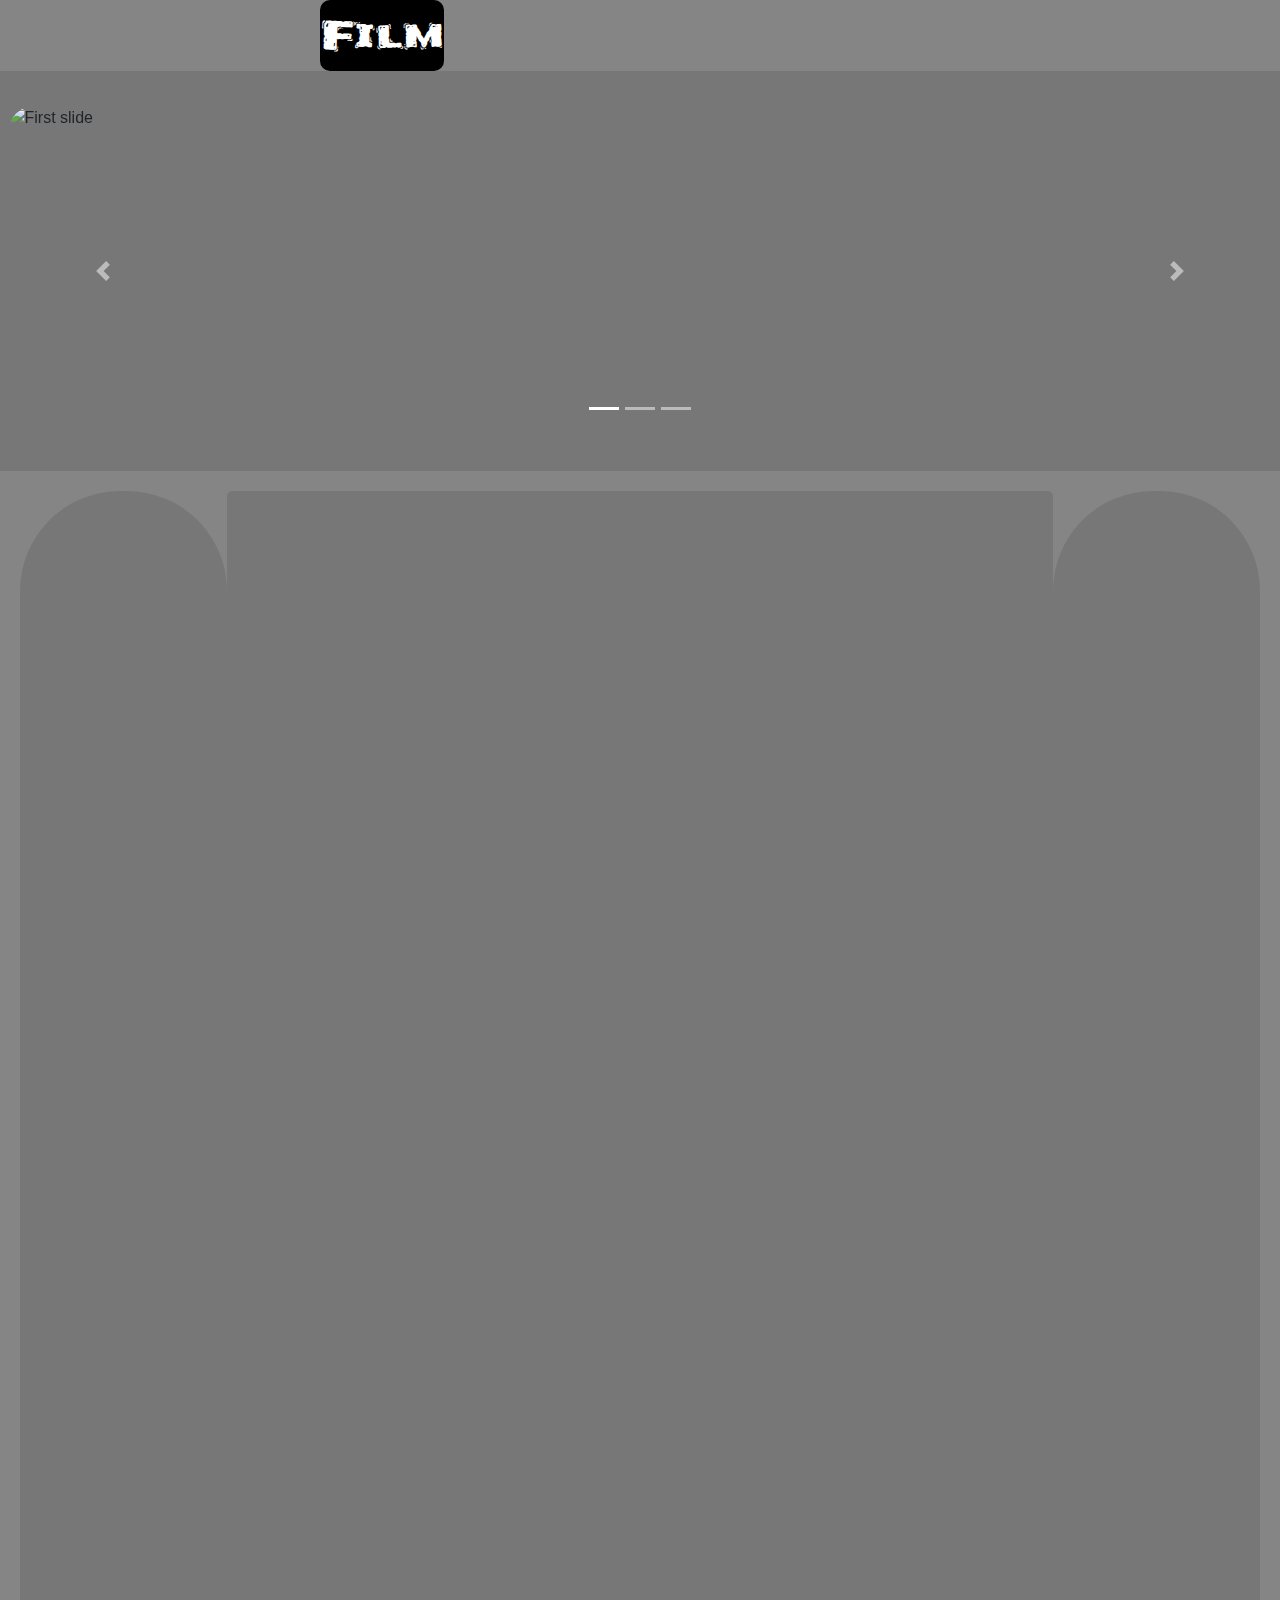
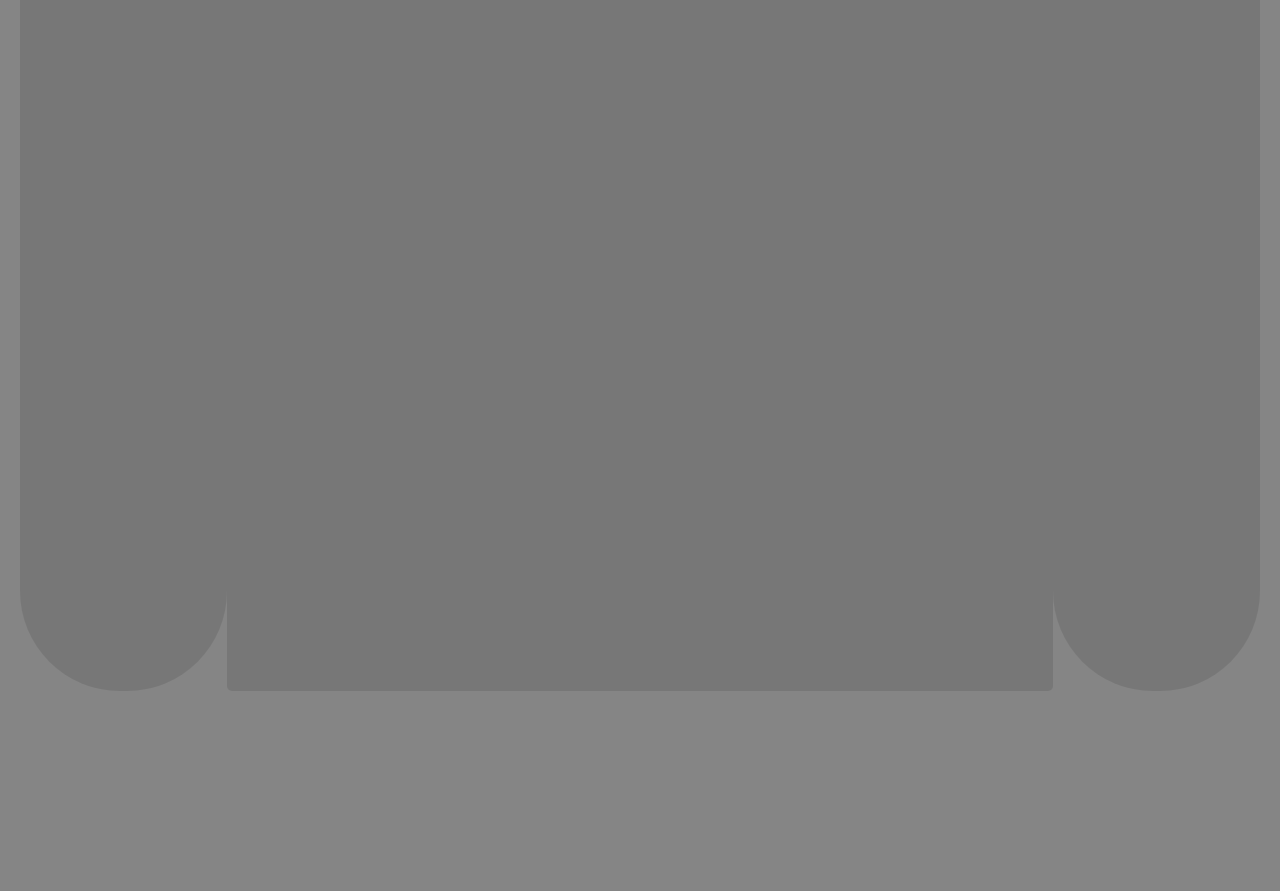
==== index.html @ 7fdceba6 "3d slider" ====
<!doctype html>
<html lang="en">
<head>
    <!-- Required meta tags -->
    <meta charset="utf-8">
    <meta content="width=device-width, initial-scale=1, shrink-to-fit=no" name="viewport">
    <link href="https://fonts.googleapis.com/css?family=Frijole&display=swap" rel="stylesheet">
    <!-- Bootstrap CSS -->
    <link crossorigin="anonymous" href="https://stackpath.bootstrapcdn.com/bootstrap/4.3.1/css/bootstrap.min.css"
          integrity="sha384-ggOyR0iXCbMQv3Xipma34MD+dH/1fQ784/j6cY/iJTQUOhcWr7x9JvoRxT2MZw1T" rel="stylesheet">
    <link href="css/customstyle.css" rel="stylesheet">

    <title>Film-any</title>
</head>
<body>


<div class="nav">
    <div class="film">Film</div>
    <div class="any">Any</div>
</div>


<div class=" header">
    <div class="carousel slide" data-ride="carousel" id="carouselExampleIndicators" style=" width:1263px;">
        <ol class="carousel-indicators">
            <li class="active" data-slide-to="0" data-target="#carouselExampleIndicators"></li>
            <li data-slide-to="1" data-target="#carouselExampleIndicators"></li>
            <li data-slide-to="2" data-target="#carouselExampleIndicators"></li>
        </ol>
        <div class="carousel-inner">
            <div class="carousel-item active">
                <img alt="First slide" class="d-block w-100" src="png/bojack.jpg">
            </div>
            <div class="carousel-item">
                <img alt="Second slide" class="d-block w-100" src="png/ricky.jpg">
            </div>
            <div class="carousel-item">
                <img alt="Third slide" class="d-block w-100" src="png/euphory.jpg">
            </div>
        </div>
        <a class="carousel-control-prev" data-slide="prev" href="#carouselExampleIndicators" role="button">
            <span aria-hidden="true" class="carousel-control-prev-icon"></span>
            <span class="sr-only">Previous</span>
        </a>
        <a class="carousel-control-next" data-slide="next" href="#carouselExampleIndicators" role="button">
            <span aria-hidden="true" class="carousel-control-next-icon"></span>
            <span class="sr-only">Next</span>
        </a>
    </div>
    <div class="header1">
    </div>
</div>
<div class="content">
    <div class="sidebar1"></div>
    <div class="content1"></div>
    <div class="sidebar"></div>

</div>


<!--Library-->
<script crossorigin="anonymous"
        integrity="sha384-q8i/X+965DzO0rT7abK41JStQIAqVgRVzpbzo5smXKp4YfRvH+8abtTE1Pi6jizo"
        src="https://code.jquery.com/jquery-3.3.1.slim.min.js"></script>
<script crossorigin="anonymous"
        integrity="sha384-UO2eT0CpHqdSJQ6hJty5KVphtPhzWj9WO1clHTMGa3JDZwrnQq4sF86dIHNDz0W1"
        src="https://cdnjs.cloudflare.com/ajax/libs/popper.js/1.14.7/umd/popper.min.js"></script>
<script crossorigin="anonymous"
        integrity="sha384-JjSmVgyd0p3pXB1rRibZUAYoIIy6OrQ6VrjIEaFf/nJGzIxFDsf4x0xIM+B07jRM"
        src="https://stackpath.bootstrapcdn.com/bootstrap/4.3.1/js/bootstrap.min.js"></script>
<!--Library-->
</body>
</html>
---- css/customstyle.css ----
.header {
    background-image: url("../png/header.jpg");
    background-position: center center;
    background-color: rgba(0, 0, 0, 0.1);
    height: 400px;
    display: flex;
    justify-content: center;
    align-items: center;
}

.content {

    display: flex;
    justify-content: space-around;
    margin-top: 20px;

}

.content1 {
    display: flex;
    justify-self: center;
    background-image: url("../png/content.png");
    opacity: 1;
    height: 1800px;
    width: 1000px;
    background-color: rgba(0, 0, 0, 0.1);
    border-radius: 5px;
}

.sidebar {
    background-image: url("../png/content.png");
    width: 250px;
    height: 1800px;
    background-color: rgba(0, 0, 0, 0.1);
    border-radius: 100px;
    margin-right: 20px;
}

.sidebar1 {
    background-image: url("../png/content.png");

    width: 250px;
    height: 1800px;
    background-color: rgba(0, 0, 0, 0.1);
    border-radius: 100px;
    margin-bottom: 200px;
    margin-left: 20px;
}

.carousel-item {
    opacity: 1;
    border-radius: 100px;
    width: 1263px;
    height: 330px;
}

.carousel-inner {
    border-radius: 25px;
}

.nav {
    width: 1903px;
    height: 71px;
    display: flex;
    justify-content: space-around;
}

.film {
    font-family: 'Frijole', cursive;
    font-size: 40px;
    display: flex;
    align-items: center;
    cursor: default;
    background-color: #000000;
    color: #ffffff;
    border-radius: 10px;
    transition-duration: 1s;
margin-right: 400px;
}

.film:hover {
    font-family: 'Frijole', cursive;
    font-size: 40px;
    display: flex;
    align-items: center;
    cursor: default;
    background-color: #ffffff;
    color: #000000;
    -webkit-animation: rotate-vert-left 1s cubic-bezier(0.645, 0.045, 0.355, 1.000) both;
    animation: rotate-vert-left 1s cubic-bezier(0.645, 0.045, 0.355, 1.000) both;
    transition-duration: 1s;
    border-radius: 10px;
}

.any {
    font-family: 'Frijole', cursive;
    font-size: 40px;
    display: flex;
    align-items: center;
    cursor: default;
    background-color: #000000;
    color: #ffffff;
    border-radius: 10px;
    transition-duration: 1s;
}

.any:hover {
    font-family: 'Frijole', cursive;
    font-size: 40px;
    display: flex;
    align-items: center;
    cursor: default;
    background-color: #ffffff;
    color: #000000;
    -webkit-animation: rotate-vert-right 1s cubic-bezier(0.645, 0.045, 0.355, 1.000) both;
    animation: rotate-vert-right 1s cubic-bezier(0.645, 0.045, 0.355, 1.000) both;
    transition-duration: 1s;
    border-radius: 10px;
}

body {
    background-color: #858585;
}

/*
<--------------ანიმაცია----------->
*/
@-webkit-keyframes rotate-vert-right {
    0% {
        -webkit-transform: rotateY(0);
        transform: rotateY(0);
        -webkit-transform-origin: right;
        transform-origin: right;
    }
    100% {
        -webkit-transform: rotateY(360deg);
        transform: rotateY(360deg);
        -webkit-transform-origin: right;
        transform-origin: right;
    }
}

@keyframes rotate-vert-left {
    0% {
        -webkit-transform: rotateY(0);
        transform: rotateY(0);
        -webkit-transform-origin: right;
        transform-origin: right;
    }
    100% {
        -webkit-transform: rotateY(360deg);
        transform: rotateY(360deg);
        -webkit-transform-origin: right;
        transform-origin: right;
    }
}

@-webkit-keyframes rotate-vert-left {
    0% {
        -webkit-transform: rotateY(0);
        transform: rotateY(0);
        -webkit-transform-origin: left;
        transform-origin: left;
    }
    100% {
        -webkit-transform: rotateY(360deg);
        transform: rotateY(360deg);
        -webkit-transform-origin: left;
        transform-origin: left;
    }
}

@keyframes rotate-vert-left {
    0% {
        -webkit-transform: rotateY(0);
        transform: rotateY(0);
        -webkit-transform-origin: left;
        transform-origin: left;
    }
    100% {
        -webkit-transform: rotateY(360deg);
        transform: rotateY(360deg);
        -webkit-transform-origin: left;
        transform-origin: left;
    }
}

/*<------------------ანიმაცია!!!------------->*/
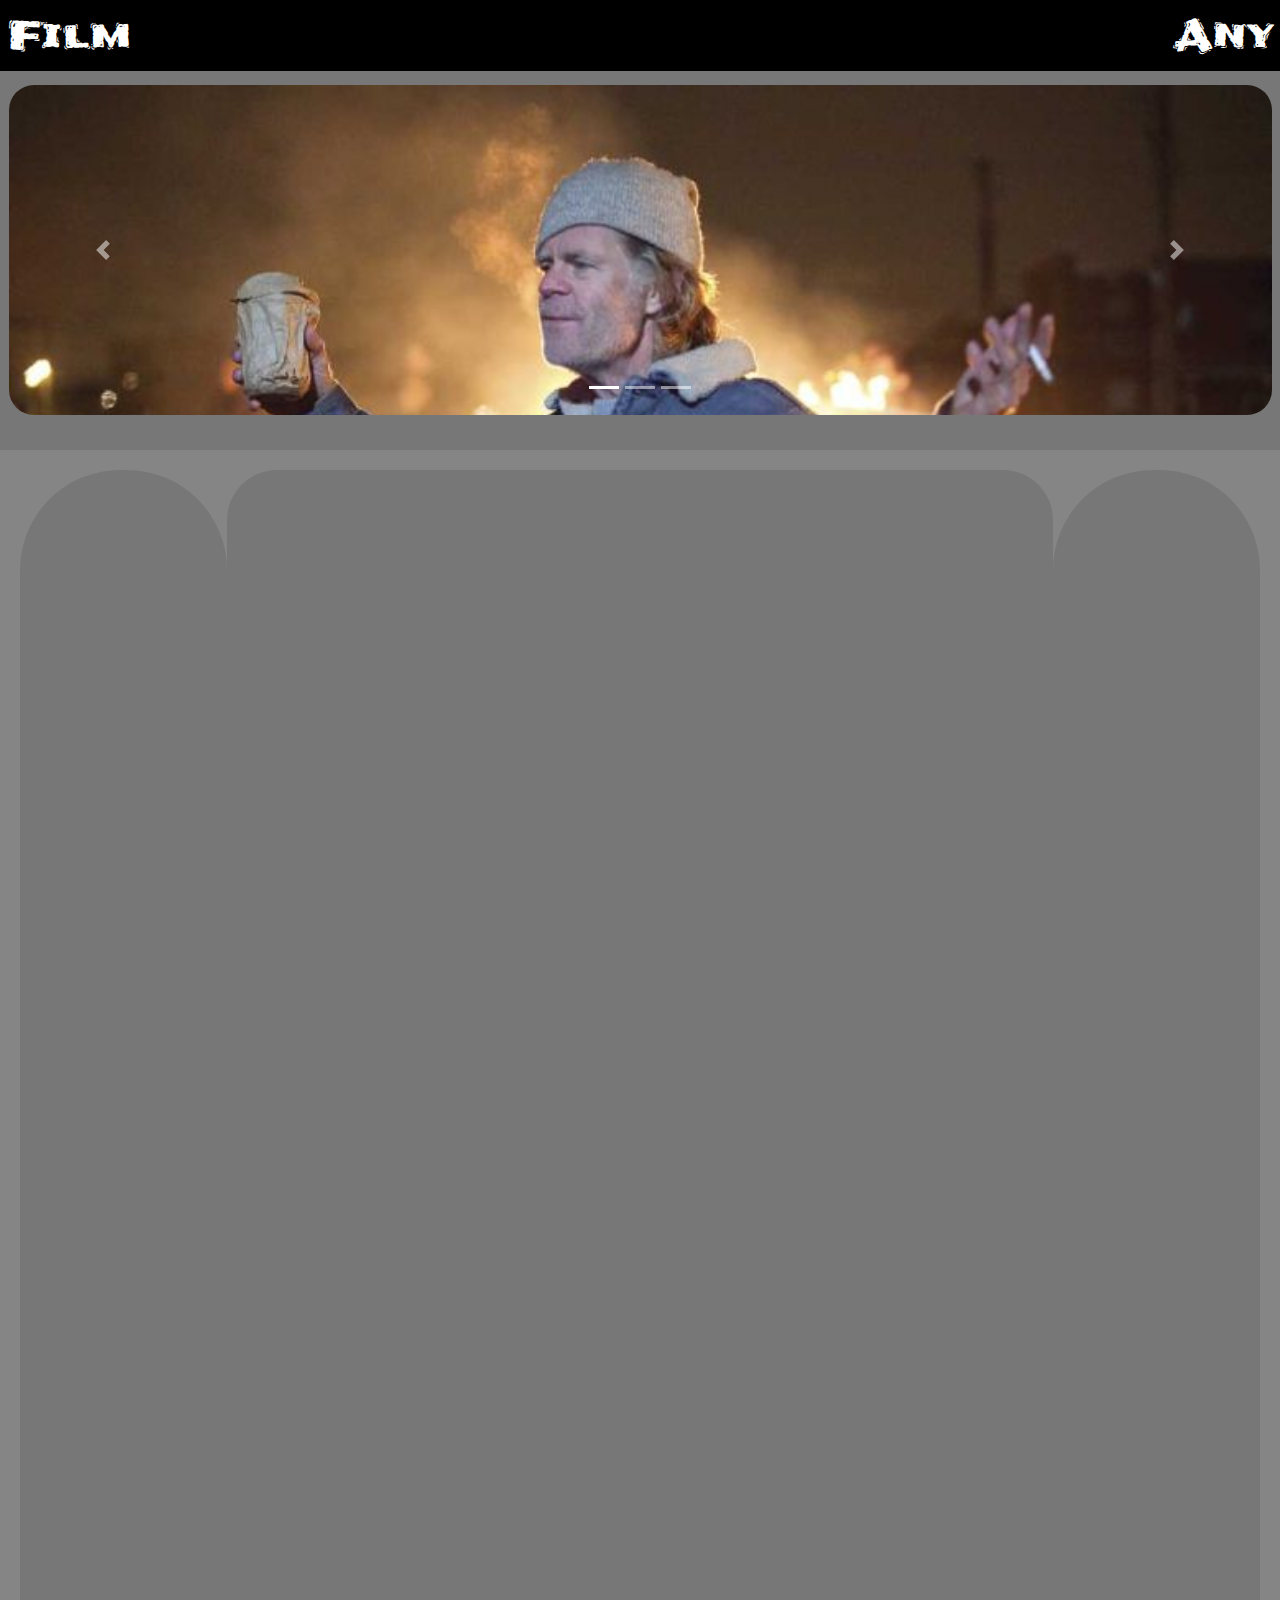
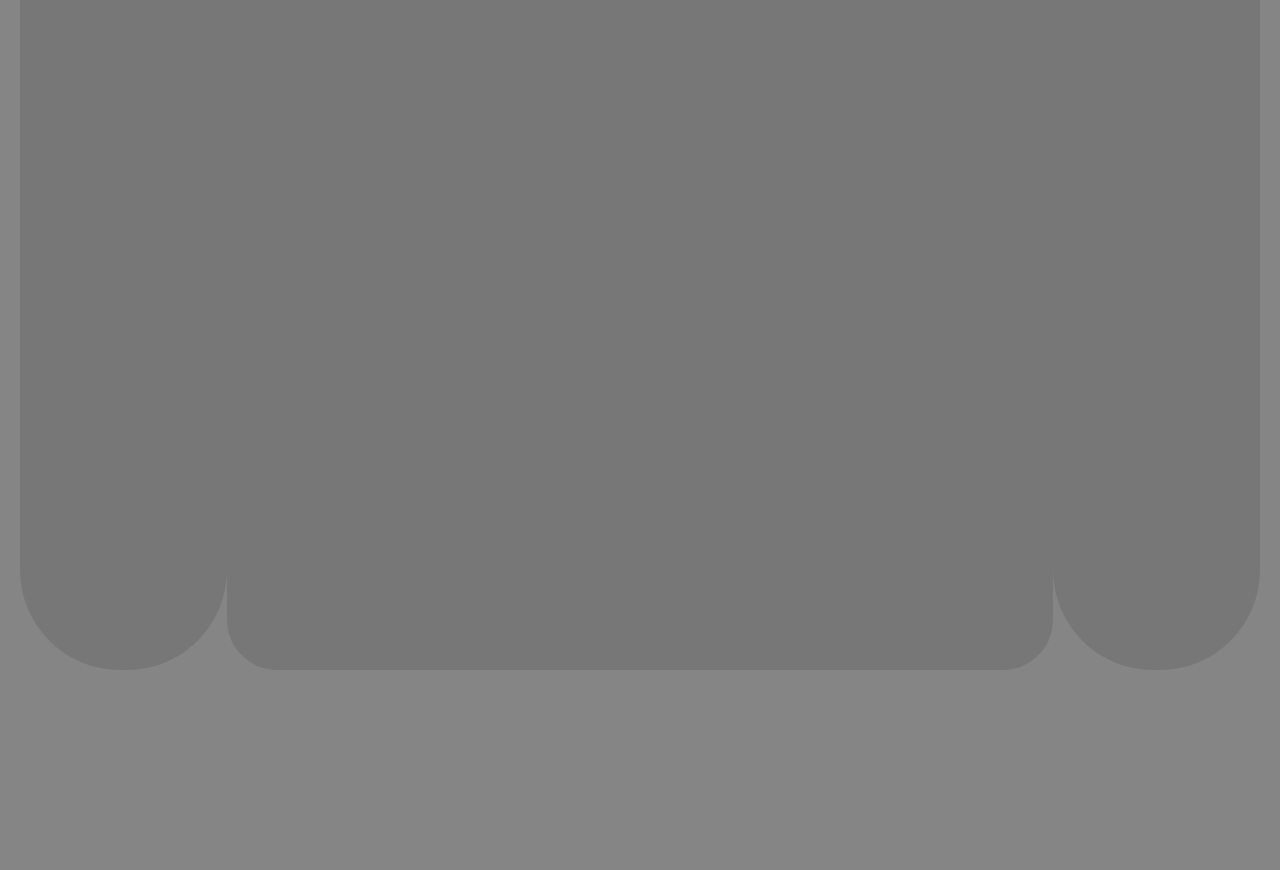
==== commit c7b3e5d2: "3d slider" ====
--- a/index.html
+++ b/index.html
@@ -1,6 +1,7 @@
 <!doctype html>
 <html lang="en">
 <head>
+    <title>Film-any</title>
     <!-- Required meta tags -->
     <meta charset="utf-8">
     <meta content="width=device-width, initial-scale=1, shrink-to-fit=no" name="viewport">
@@ -9,17 +10,118 @@
     <link crossorigin="anonymous" href="https://stackpath.bootstrapcdn.com/bootstrap/4.3.1/css/bootstrap.min.css"
           integrity="sha384-ggOyR0iXCbMQv3Xipma34MD+dH/1fQ784/j6cY/iJTQUOhcWr7x9JvoRxT2MZw1T" rel="stylesheet">
     <link href="css/customstyle.css" rel="stylesheet">
+    <script src="main.js"></script>
+<!--
+სქროლბარი
+-->
+    <meta name="viewport" content="width=device-width, initial-scale=1">
+    <style>
+        /* width */
+        ::-webkit-scrollbar {
+            width: 10px;
+        }
 
-    <title>Film-any</title>
+        /* Track */
+        ::-webkit-scrollbar-track {
+            box-shadow: inset 0 0 50px #000000;
+            border-radius: 10px;
+        }
+
+        /* Handle */
+        ::-webkit-scrollbar-thumb {
+            background: linear-gradient(to right top, #ffffff, #b9b9b9, #777777, #9f9f9f, #000000);
+            border-radius: 10px;
+
+        }
+
+        /* Handle on hover */
+        ::-webkit-scrollbar-thumb:hover {
+            background:  linear-gradient(to right top, #858585, #626262, #424242, #232323, #000000);
+        }
+    </style>
+<!--
+   სქროლბარი!!!
+-->
+
+
+<!--
+    ტოპ ღილაკი
+-->
+
+
+    <meta name="viewport" content="width=device-width, initial-scale=1">
+    <style>
+        #sex {
+            font-family: Arial, Helvetica, sans-serif;
+            font-size: 20px;
+            scroll-behavior: smooth;
+
+        }
+
+        #myBtn {
+            display: none;
+            position: fixed;
+            bottom: 20px;
+            right: 20px;
+            z-index: 99;
+            font-size: 18px;
+            border: none;
+            outline: none;
+            background-color: #000000;
+            color: white;
+            cursor: pointer;
+            padding: 15px;
+            border-radius: 4px;
+            scroll-behavior: smooth;
+
+        }
+
+        #myBtn:hover {
+            background-color: #555;
+            scroll-behavior: smooth;
+
+        }
+    </style>
+</head>
+</body>
+
+<button onclick="topFunction()" id="myBtn" title="Go to top">Top</button>
+
+
+<script>
+    var mybutton = document.getElementById("myBtn");
+
+    window.onscroll = function() {scrollFunction()};
+
+    function scrollFunction() {
+        if (document.body.scrollTop > 20 || document.documentElement.scrollTop > 20) {
+            mybutton.style.display = "block";
+        } else {
+            mybutton.style.display = "none";
+        }
+    }
+
+    // When the user clicks on the button, scroll to the top of the document
+    function topFunction() {
+        document.body.scrollTop = 0;
+        document.documentElement.scrollTop = 0;
+    }
+</script>
+
+
+<!--
+    ტოპ ღილაკი!!!
+-->
+
 </head>
 <body>
 
-
+<div class="heder">
 <div class="nav">
     <div class="film">Film</div>
     <div class="any">Any</div>
 </div>
-
+</div>
 
 <div class=" header">
     <div class="carousel slide" data-ride="carousel" id="carouselExampleIndicators" style=" width:1263px;">
@@ -70,5 +172,9 @@
         integrity="sha384-JjSmVgyd0p3pXB1rRibZUAYoIIy6OrQ6VrjIEaFf/nJGzIxFDsf4x0xIM+B07jRM"
         src="https://stackpath.bootstrapcdn.com/bootstrap/4.3.1/js/bootstrap.min.js"></script>
 <!--Library-->
+
+
+
+
 </body>
 </html>--- a/css/customstyle.css
+++ b/css/customstyle.css
@@ -3,10 +3,11 @@
     background-image: url("../png/header.jpg");
     background-position: center center;
     background-color: rgba(0, 0, 0, 0.1);
-    height: 400px;
+    height: 450px;
     display: flex;
     justify-content: center;
     align-items: center;
+    padding-top: 50px;
 }
 
 .content {
@@ -25,7 +26,7 @@
     height: 1800px;
     width: 1000px;
     background-color: rgba(0, 0, 0, 0.1);
-    border-radius: 5px;
+    border-radius: 50px;
 }
 
 .sidebar {
@@ -58,12 +59,24 @@
 .carousel-inner {
     border-radius: 25px;
 }
+.heder{
+
+    display: flex;
+    justify-content: center;
+}
+
+
+
 
 .nav {
-    width: 1903px;
+    background-color: black;
+    width: 1910px;
     height: 71px;
     display: flex;
     justify-content: space-around;
+    background-color: #000000;
+    position: fixed;
+    z-index: 1;
 }
 
 .film {
@@ -185,5 +198,5 @@
         transform-origin: left;
     }
 }
-
 /*<------------------ანიმაცია!!!------------->*/
+
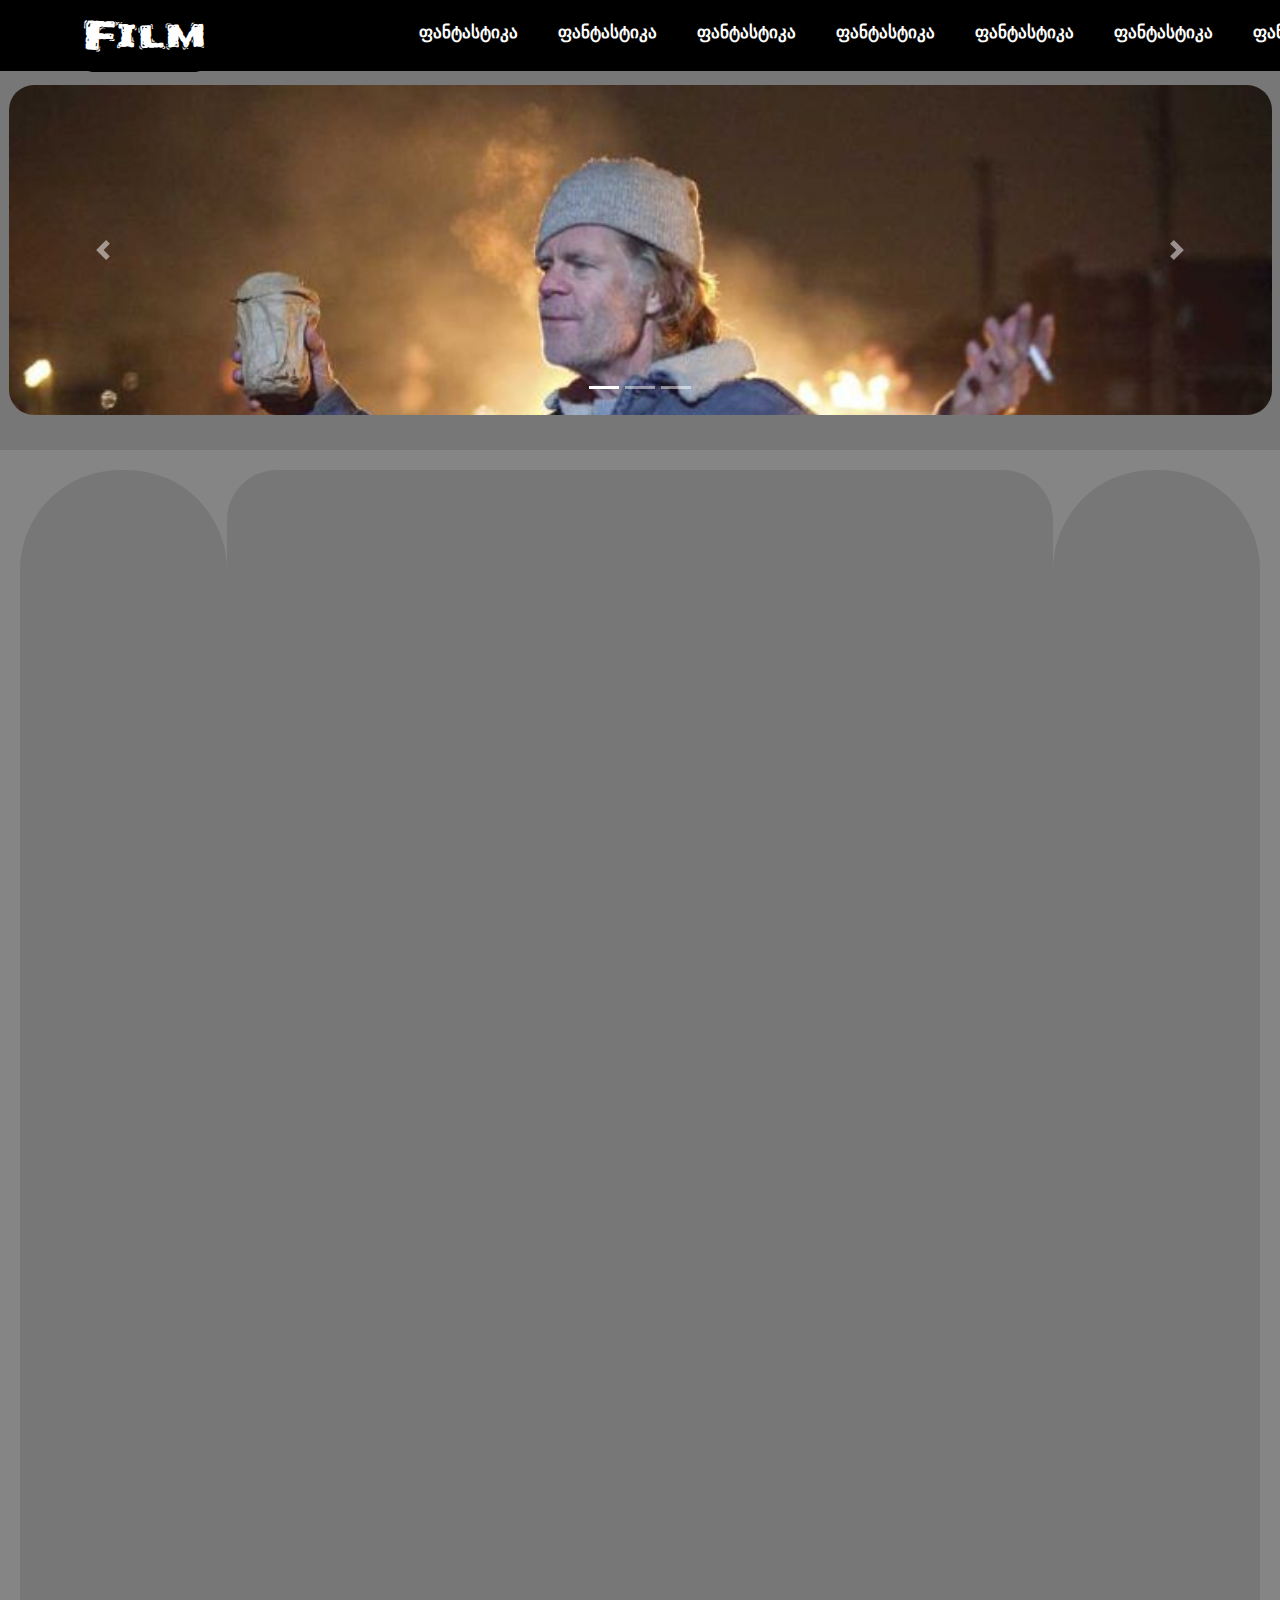
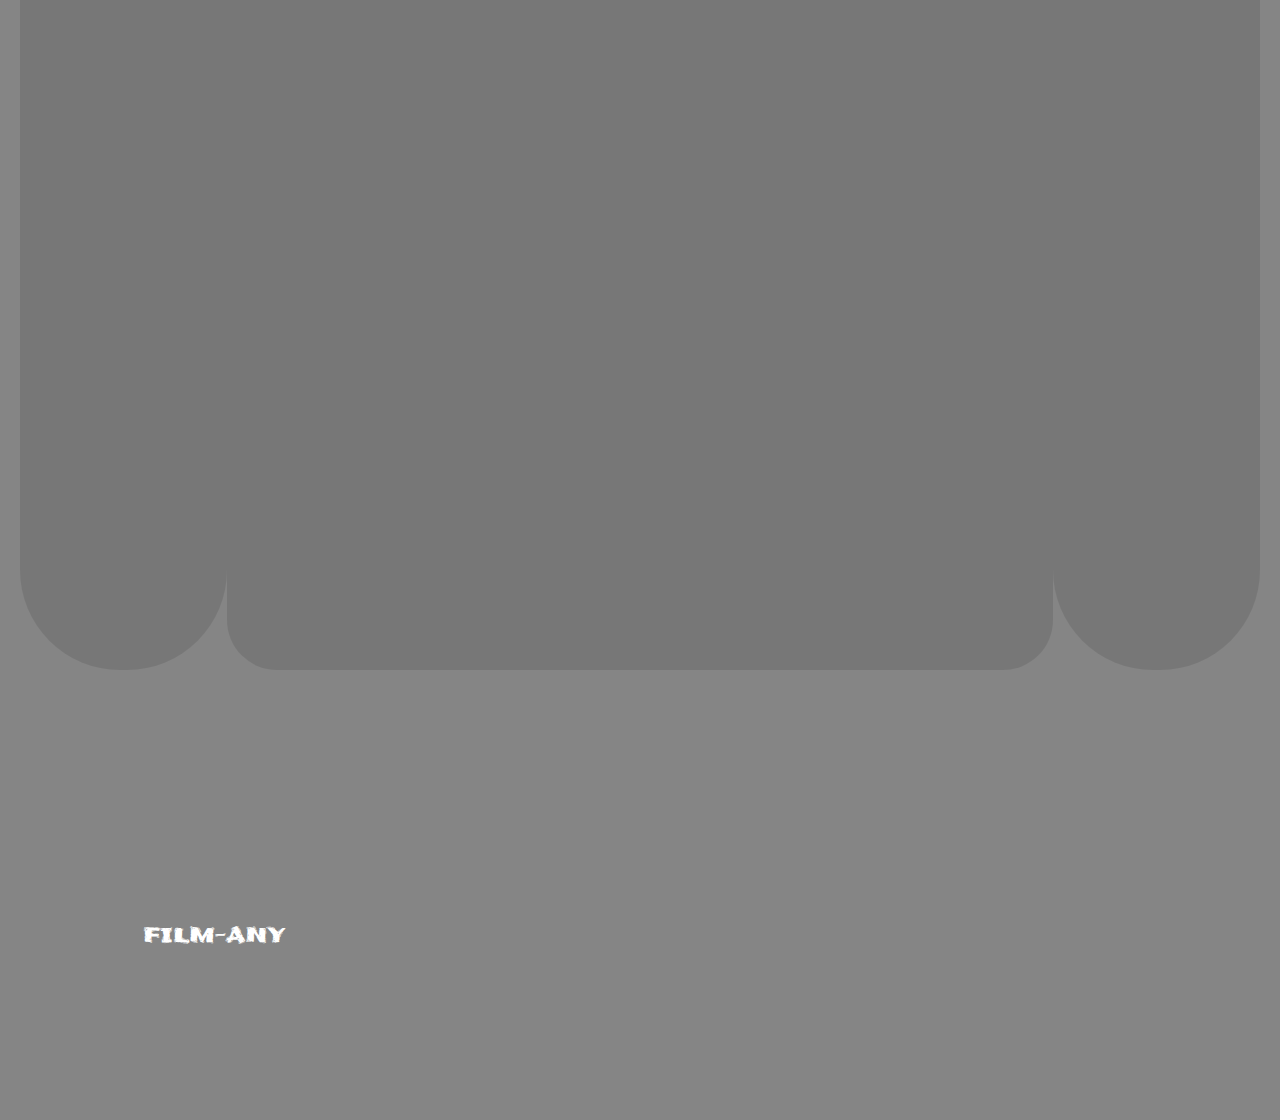
==== commit 2f8de6bc: "3d slider" ====
--- a/index.html
+++ b/index.html
@@ -6,15 +6,17 @@
     <meta charset="utf-8">
     <meta content="width=device-width, initial-scale=1, shrink-to-fit=no" name="viewport">
     <link href="https://fonts.googleapis.com/css?family=Frijole&display=swap" rel="stylesheet">
+    <link rel="stylesheet" href="//cdn.web-fonts.ge/fonts/mg-glaho-drunk/css/mg-glaho-drunk.min.css">
+
     <!-- Bootstrap CSS -->
     <link crossorigin="anonymous" href="https://stackpath.bootstrapcdn.com/bootstrap/4.3.1/css/bootstrap.min.css"
           integrity="sha384-ggOyR0iXCbMQv3Xipma34MD+dH/1fQ784/j6cY/iJTQUOhcWr7x9JvoRxT2MZw1T" rel="stylesheet">
     <link href="css/customstyle.css" rel="stylesheet">
     <script src="main.js"></script>
-<!--
-სქროლბარი
--->
-    <meta name="viewport" content="width=device-width, initial-scale=1">
+    <!--
+    სქროლბარი
+    -->
+    <meta content="width=device-width, initial-scale=1" name="viewport">
     <style>
         /* width */
         ::-webkit-scrollbar {
@@ -36,20 +38,20 @@
 
         /* Handle on hover */
         ::-webkit-scrollbar-thumb:hover {
-            background:  linear-gradient(to right top, #858585, #626262, #424242, #232323, #000000);
+            background: linear-gradient(to right top, #858585, #626262, #424242, #232323, #000000);
         }
     </style>
-<!--
-   სქროლბარი!!!
--->
-
-
-<!--
-    ტოპ ღილაკი
--->
-
-
-    <meta name="viewport" content="width=device-width, initial-scale=1">
+    <!--
+       სქროლბარი!!!
+    -->
+
+
+    <!--
+        ტოპ ღილაკი
+    -->
+
+
+    <meta content="width=device-width, initial-scale=1" name="viewport">
     <style>
         #sex {
             font-family: Arial, Helvetica, sans-serif;
@@ -85,13 +87,15 @@
 </head>
 </body>
 
-<button onclick="topFunction()" id="myBtn" title="Go to top">Top</button>
+<button id="myBtn" onclick="topFunction()" title="Go to top">Top</button>
 
 
 <script>
     var mybutton = document.getElementById("myBtn");
 
-    window.onscroll = function() {scrollFunction()};
+    window.onscroll = function () {
+        scrollFunction()
+    };
 
     function scrollFunction() {
         if (document.body.scrollTop > 20 || document.documentElement.scrollTop > 20) {
@@ -117,10 +121,49 @@
 <body>
 
 <div class="heder">
-<div class="nav">
-    <div class="film">Film</div>
-    <div class="any">Any</div>
-</div>
+    <div class="nav">
+        <div class="film">Film</div>
+
+
+        <div class="menu-bar">
+
+            <ul>
+
+                <li class=""><a href="#">ფანტასტიკა</a>
+                    <div class="sub-menu1">
+                        <ul>
+
+                            <li><a href="#">ფანტასტიკა</a></li>
+                            <li><a href="#">ფანტასტიკა</a></li>
+                            <li><a href="#">ფანტასტიკა</a></li>
+                            <li><a href="#">ფანტასტიკა</a></li>
+                            <li><a href="#">ფანტასტიკა</a></li>
+                            <li><a href="#">ფანტასტიკა</a></li>
+                            <li><a href="#">ფანტასტიკა</a></li>
+
+                        </ul>
+
+                    </div>
+
+                </li>
+
+                <li><a href="#">ფანტასტიკა</a></li>
+                <li><a href="#">ფანტასტიკა</a></li>
+                <li><a href="#">ფანტასტიკა</a></li>
+                <li><a href="#">ფანტასტიკა</a></li>
+                <li><a href="#">ფანტასტიკა</a></li>
+                <li><a href="#">ფანტასტიკა</a></li>
+                <li><a href="#">ფანტასტიკა</a></li>
+
+
+            </ul>
+        </div>
+
+
+        <div class="any">Any</div>
+    </div>
+
+
 </div>
 
 <div class=" header">
@@ -159,6 +202,60 @@
     <div class="sidebar"></div>
 
 </div>
+<div class="footer">
+    <div class="footer-logo">FILM-ANY</div>
+    <div class="power">powered by: Thechachu &copy;</div>
+
+
+</div>
+
+
+
+
+
+
+<script>
+    var div = document.createElement('div');
+    div.className = 'fb-customerchat';
+    div.setAttribute('page_id', '338017113260685');
+    div.setAttribute('ref', 'b64:4YOQ4YOh4YOT4YOk4YOQ');
+    document.body.appendChild(div);
+    window.fbMessengerPlugins = window.fbMessengerPlugins || {
+        init: function () {
+            FB.init({
+                appId            : '1678638095724206',
+                autoLogAppEvents : true,
+                xfbml            : true,
+                version          : 'v3.3'
+            });
+        }, callable: []
+    };
+    window.fbAsyncInit = window.fbAsyncInit || function () {
+        window.fbMessengerPlugins.callable.forEach(function (item) { item(); });
+        window.fbMessengerPlugins.init();
+    };
+    setTimeout(function () {
+        (function (d, s, id) {
+            var js, fjs = d.getElementsByTagName(s)[0];
+            if (d.getElementById(id)) { return; }
+            js = d.createElement(s);
+            js.id = id;
+            js.src = "//connect.facebook.net/en_US/sdk/xfbml.customerchat.js";
+            fjs.parentNode.insertBefore(js, fjs);
+        }(document, 'script', 'facebook-jssdk'));
+    }, 0);
+</script>
+
+
+
+
+
+
+
+
+
+
+
 
 
 <!--Library-->
@@ -174,7 +271,5 @@
 <!--Library-->
 
 
-
-
 </body>
 </html>--- a/css/customstyle.css
+++ b/css/customstyle.css
@@ -1,3 +1,8 @@
+
+body {
+    background-color: #858585;
+    overflow-x: hidden;
+}
 
 .header {
     background-image: url("../png/header.jpg");
@@ -15,7 +20,6 @@
     display: flex;
     justify-content: space-around;
     margin-top: 20px;
-
 }
 
 .content1 {
@@ -40,7 +44,6 @@
 
 .sidebar1 {
     background-image: url("../png/content.png");
-
     width: 250px;
     height: 1800px;
     background-color: rgba(0, 0, 0, 0.1);
@@ -54,31 +57,94 @@
     border-radius: 100px;
     width: 1263px;
     height: 330px;
+    z-index: 1;
 }
 
 .carousel-inner {
     border-radius: 25px;
 }
-.heder{
-
-    display: flex;
-    justify-content: center;
-}
-
-
+
+.heder {
+
+    display: flex;
+    justify-content: space-between;
+}
+
+/*
+---------ნავიგაცია----------
+*/
 
 
 .nav {
-    background-color: black;
     width: 1910px;
     height: 71px;
-    display: flex;
+    display: inline-flex;
     justify-content: space-around;
     background-color: #000000;
     position: fixed;
-    z-index: 1;
-}
-
+    z-index: 2;
+}
+
+.menu-bar {
+    display: flex;
+    float: left;
+    color: #d60015;
+    padding-top: 10px;
+    margin-right: 45px;
+}
+
+.menu-bar ul {
+    display: flex;
+    float: left;
+    font-weight: bold;
+}
+
+.menu-bar ul li {
+    display: flex;
+    margin-right: 20px;
+    padding: 10px;
+    transition-duration: 0.5s;
+}
+
+.menu-bar ul li:hover {
+    border-radius: 3px;
+    background: #858585;
+    transition-duration: 0.5s;
+}
+
+.menu-bar ul li a {
+    font-family: "MG Glaho Drunk", sans-serif;
+    font-size: 17px;
+    text-decoration: none;
+    color: #ffffff;
+}
+
+.sub-menu1 {
+    display: none;
+}
+
+.menu-bar ul li:hover .sub-menu1 {
+    display: block;
+    position: absolute;
+    background-color: rgba(0, 0, 0, 0.67);
+    width: 180px;
+    height: 330px;
+    margin-top: 35px;
+    margin-left: -45px;
+}
+
+
+.menu-bar ul li:hover .sub-menu1 ul {
+
+    display: block;
+    margin: 10px;
+    margin-left: -5px;
+}
+
+
+/*
+-----------ნავიგაცია!!!--------
+*/
 .film {
     font-family: 'Frijole', cursive;
     font-size: 40px;
@@ -89,7 +155,6 @@
     color: #ffffff;
     border-radius: 10px;
     transition-duration: 1s;
-margin-right: 400px;
 }
 
 .film:hover {
@@ -132,9 +197,73 @@
     border-radius: 10px;
 }
 
-body {
-    background-color: #858585;
-}
+.footer {
+    display: flex;
+    width: 1910px;
+    height: 250px;
+    background-image: url("../png/content.png");
+    justify-content: right;
+
+}
+
+.footer-logo {
+    margin-top: -120px;
+    margin-left: 20px;
+    display: flex;
+    align-self: center;
+    font-family: 'Frijole', cursive;
+    font-size: 20px;
+    cursor: default;
+    background-color: rgba(0, 0, 0, 0);
+    color: #ffffff;
+    border-radius: 10px;
+}
+
+.footer-logo:hover {
+    margin-top: -120px;
+    margin-left: 20px;
+    display: flex;
+    align-self: center;
+    font-family: 'Frijole', cursive;
+    font-size: 20px;
+    cursor: default;
+    background-color: rgba(0, 0, 0, 0);
+    color: #000000;
+    border-radius: 10px;
+}
+
+
+.power {
+    display: flex;
+    align-self: flex-end;
+    margin-bottom: 20px;
+    font-family: "Arial Rounded MT Bold", serif;
+    font-weight: bold;
+    font-size: 20px;
+    cursor: default;
+    background-color: rgba(0, 0, 0, 0);
+    color: #710010;
+    border-radius: 10px;
+    margin-left: 1400px;
+    transition-duration: 0.5s;
+
+}
+
+.power:hover {
+    display: flex;
+    align-self: flex-end;
+    margin-bottom: 25px;
+    font-family: "Arial Rounded MT Bold", serif;
+    font-weight: bold;
+    font-size: 21px;
+    cursor: default;
+    background-color: rgba(0, 0, 0, 0);
+    color: #ba0014;
+    border-radius: 10px;
+    margin-left: 1395px;
+    transition-duration: 0.5s;
+}
+
 
 /*
 <--------------ანიმაცია----------->
@@ -198,5 +327,6 @@
         transform-origin: left;
     }
 }
+
 /*<------------------ანიმაცია!!!------------->*/
 
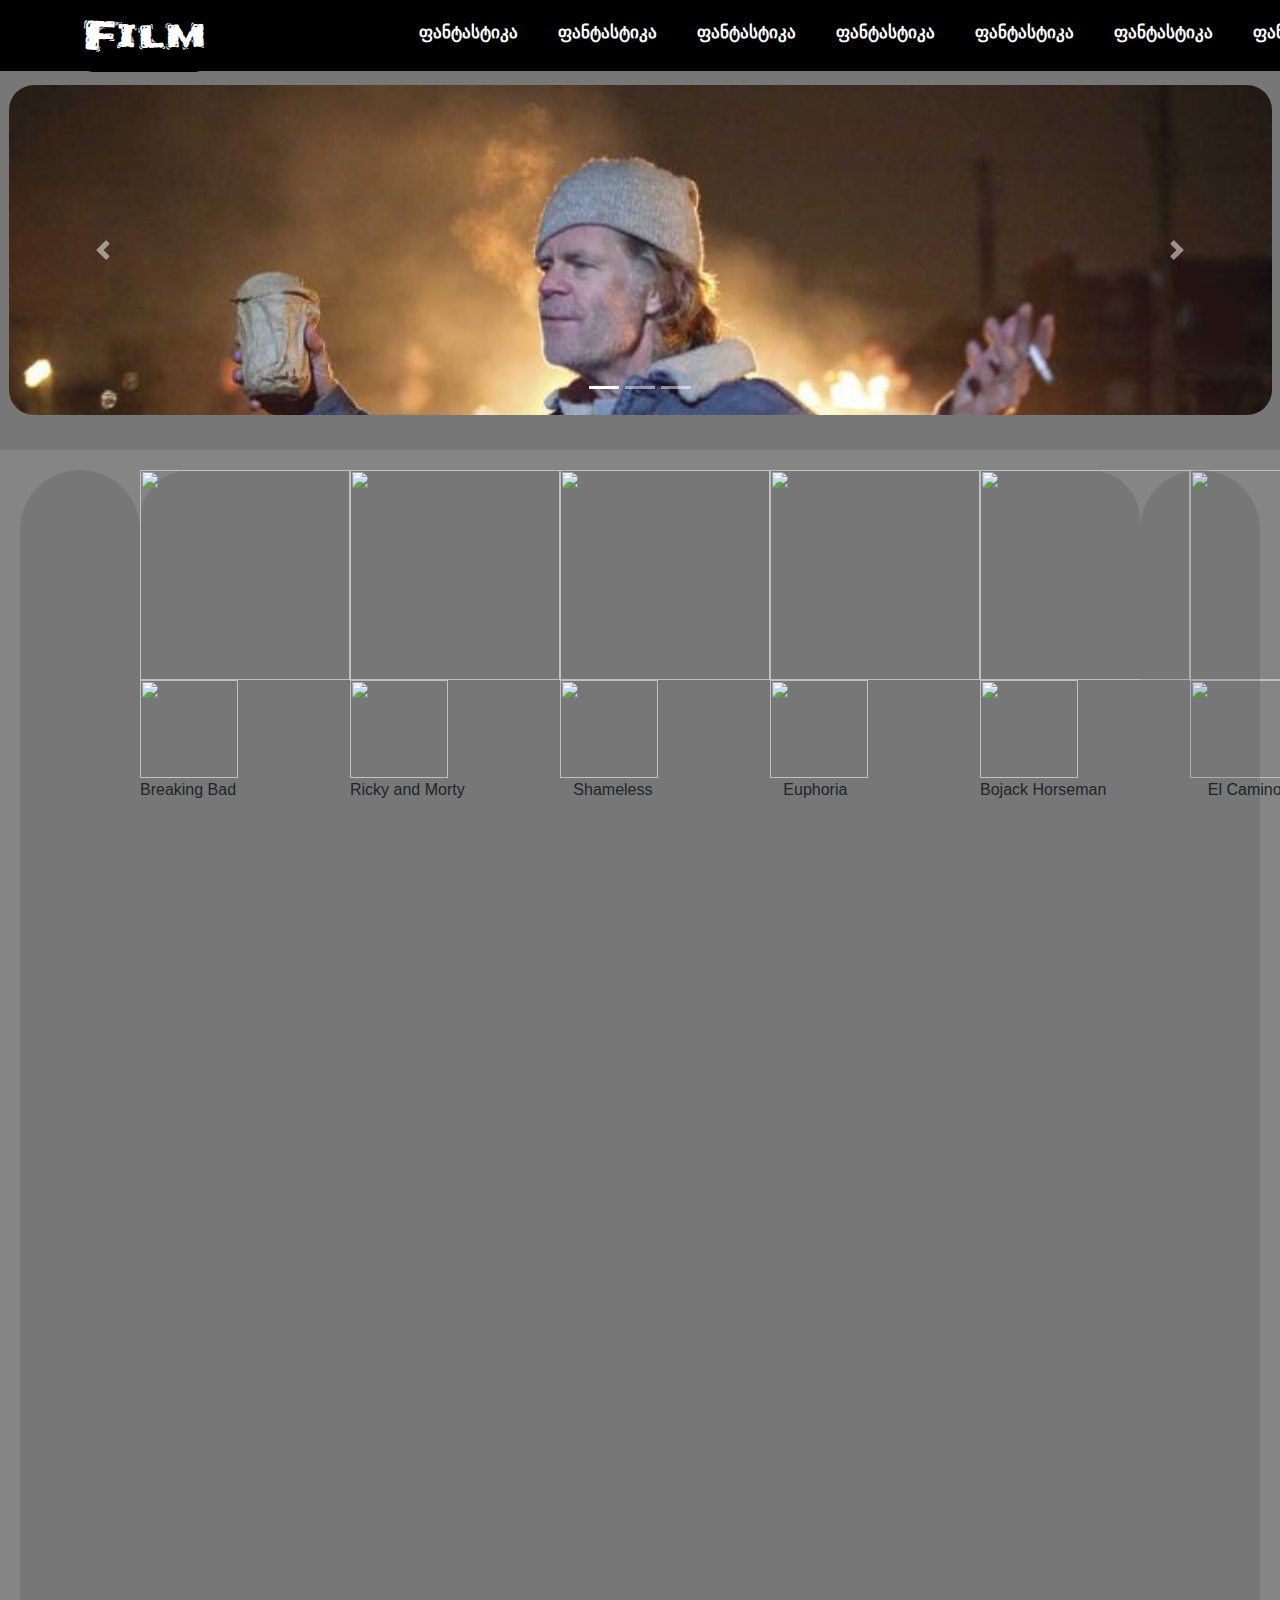
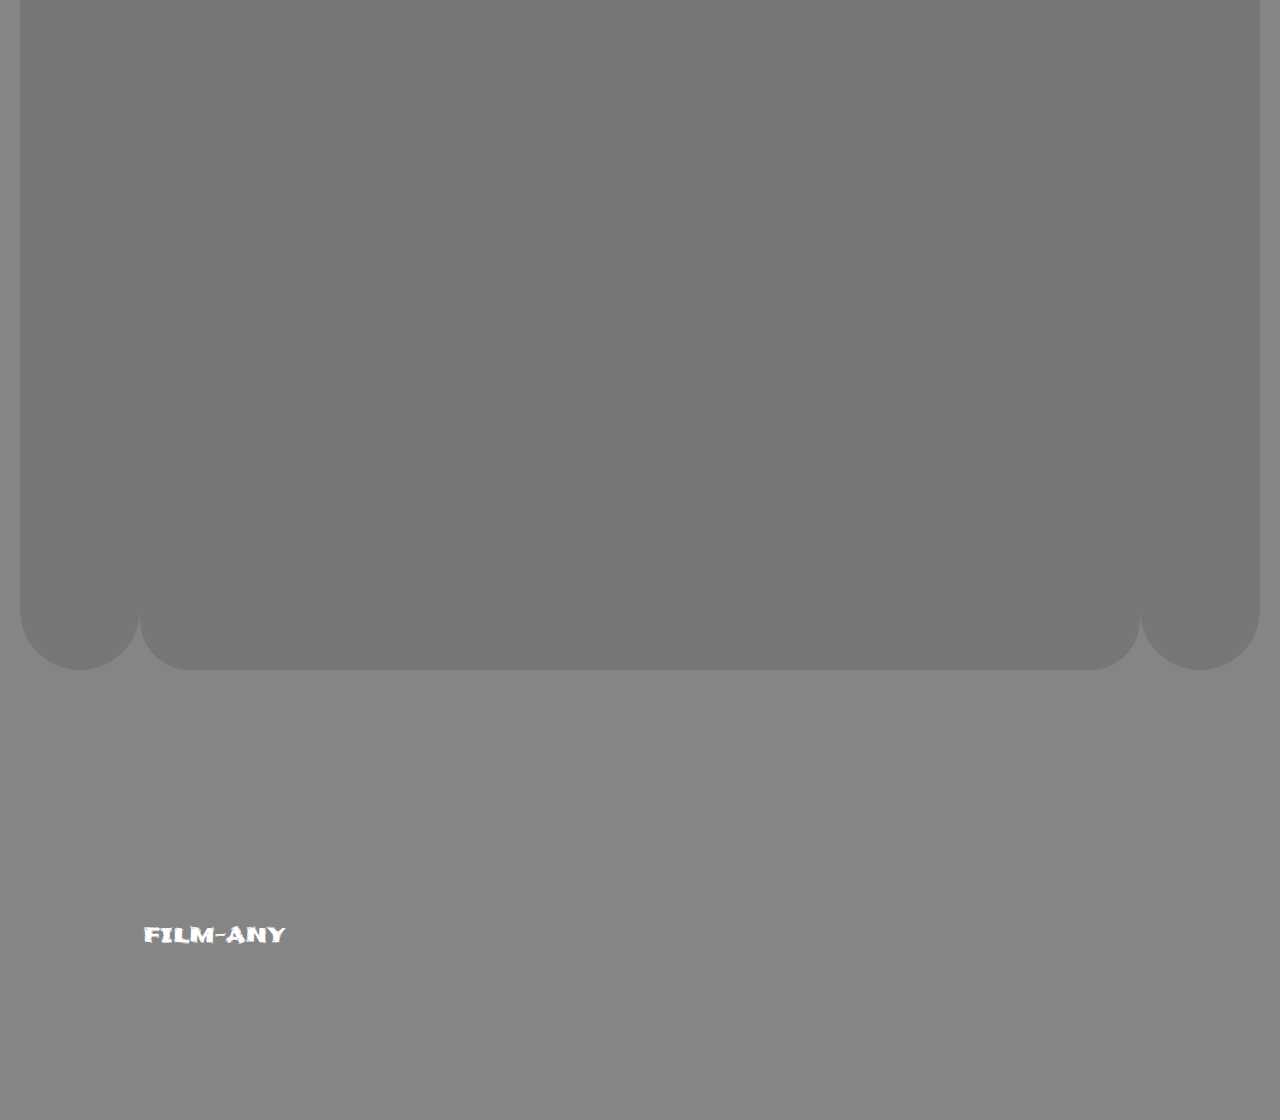
==== commit d8f16df4: "3d slider" ====
--- a/index.html
+++ b/index.html
@@ -6,7 +6,7 @@
     <meta charset="utf-8">
     <meta content="width=device-width, initial-scale=1, shrink-to-fit=no" name="viewport">
     <link href="https://fonts.googleapis.com/css?family=Frijole&display=swap" rel="stylesheet">
-    <link rel="stylesheet" href="//cdn.web-fonts.ge/fonts/mg-glaho-drunk/css/mg-glaho-drunk.min.css">
+    <link href="//cdn.web-fonts.ge/fonts/mg-glaho-drunk/css/mg-glaho-drunk.min.css" rel="stylesheet">
 
     <!-- Bootstrap CSS -->
     <link crossorigin="anonymous" href="https://stackpath.bootstrapcdn.com/bootstrap/4.3.1/css/bootstrap.min.css"
@@ -198,7 +198,116 @@
 </div>
 <div class="content">
     <div class="sidebar1"></div>
-    <div class="content1"></div>
+
+    <div class="content1">
+        <div class="contentbb">
+
+            <img height="210" id="bb" src="png/contentbb.png" width="210"/>
+            <img class="info" height="98" src="png/description.png" width="98"/>
+            <div class="text">Breaking Bad</div>
+        </div>
+        <div class="contentbb">
+
+            <img height="210" id="bb" src="png/contentrm.png" width="210"/>
+            <img class="info" height="98" src="png/description.png" width="98"/>
+            <div class="text">Ricky and Morty</div>
+
+        </div>
+        <div class="contentbb">
+
+            <img height="210" id="bb" src="png/contentsh.jpg" width="210"/>
+            <img class="info" height="98" src="png/description.png" width="98"/>
+            <div class="text">   Shameless</div>
+
+        </div>
+        <div class="contentbb">
+
+            <img height="210" id="bb" src="png/contenteu.jpg" width="210"/>
+            <img class="info" height="98" src="png/description.png" width="98"/>
+            <div class="text">   Euphoria</div>
+
+        </div>
+        <div class="contentbb">
+
+            <img height="210" id="bb" src="png/contantbh.jpg" width="210"/>
+            <img class="info" height="98" src="png/description.png" width="98"/>
+            <div class="text">Bojack Horseman</div>
+
+        </div>
+        <div class="contentbb">
+
+            <img height="210" id="bb" src="png/contancec.jpg" width="210"/>
+            <img class="info" height="98" src="png/description.png" width="98"/>
+            <div class="text">    El Camino</div>
+
+        </div>
+        <div class="contentbb">
+
+            <img height="210" id="bb" src="png/contentbb.png" width="210"/>
+            <img class="info" height="98" src="png/description.png" width="98"/>
+            <div class="text">Breaking Bad</div>
+
+        </div>
+        <div class="contentbb">
+
+            <img height="210" id="bb" src="png/contentbb.png" width="210"/>
+            <img class="info" height="98" src="png/description.png" width="98"/>
+            <div class="text">Breaking Bad</div>
+
+        </div>
+        <div class="contentbb">
+
+            <img height="210" id="bb" src="png/contentbb.png" width="210"/>
+            <img class="info" height="98" src="png/description.png" width="98"/>
+            <div class="text">Breaking Bad</div>
+
+        </div>
+        <div class="contentbb">
+
+            <img height="210" id="bb" src="png/contentbb.png" width="210"/>
+            <img class="info" height="98" src="png/description.png" width="98"/>
+            <div class="text">Breaking Bad</div>
+
+        </div>
+        <div class="contentbb">
+
+            <img height="210" id="bb" src="png/contentbb.png" width="210"/>
+            <img class="info" height="98" src="png/description.png" width="98"/>
+            <div class="text">Breaking Bad</div>
+
+        </div>
+        <div class="contentbb">
+
+            <img height="210" id="bb" src="png/contentbb.png" width="210"/>
+            <img class="info" height="98" src="png/description.png" width="98"/>
+            <div class="text">Breaking Bad</div>
+
+        </div>
+        <div class="contentbb">
+
+            <img height="210" id="bb" src="png/contentbb.png" width="210"/>
+            <img class="info" height="98" src="png/description.png" width="98"/>
+            <div class="text">Breaking Bad</div>
+
+        </div>
+        <div class="contentbb">
+
+            <img height="210" id="bb" src="png/contentbb.png" width="210"/>
+            <img class="info" height="98" src="png/description.png" width="98"/>
+            <div class="text">Breaking Bad</div>
+
+        </div>
+        <div class="contentbb">
+
+            <img height="210" id="bb" src="png/contentbb.png" width="210"/>
+            <img class="info" height="98" src="png/description.png" width="98"/>
+            <div class="text">Breaking Bad</div>
+
+        </div>
+
+
+    </div>
+
     <div class="sidebar"></div>
 
 </div>
@@ -208,10 +317,6 @@
 
 
 </div>
-
-
-
-
 
 
 <script>
@@ -223,21 +328,25 @@
     window.fbMessengerPlugins = window.fbMessengerPlugins || {
         init: function () {
             FB.init({
-                appId            : '1678638095724206',
-                autoLogAppEvents : true,
-                xfbml            : true,
-                version          : 'v3.3'
+                appId: '1678638095724206',
+                autoLogAppEvents: true,
+                xfbml: true,
+                version: 'v3.3'
             });
         }, callable: []
     };
     window.fbAsyncInit = window.fbAsyncInit || function () {
-        window.fbMessengerPlugins.callable.forEach(function (item) { item(); });
+        window.fbMessengerPlugins.callable.forEach(function (item) {
+            item();
+        });
         window.fbMessengerPlugins.init();
     };
     setTimeout(function () {
         (function (d, s, id) {
             var js, fjs = d.getElementsByTagName(s)[0];
-            if (d.getElementById(id)) { return; }
+            if (d.getElementById(id)) {
+                return;
+            }
             js = d.createElement(s);
             js.id = id;
             js.src = "//connect.facebook.net/en_US/sdk/xfbml.customerchat.js";
@@ -245,17 +354,6 @@
         }(document, 'script', 'facebook-jssdk'));
     }, 0);
 </script>
-
-
-
-
-
-
-
-
-
-
-
 
 
 <!--Library-->
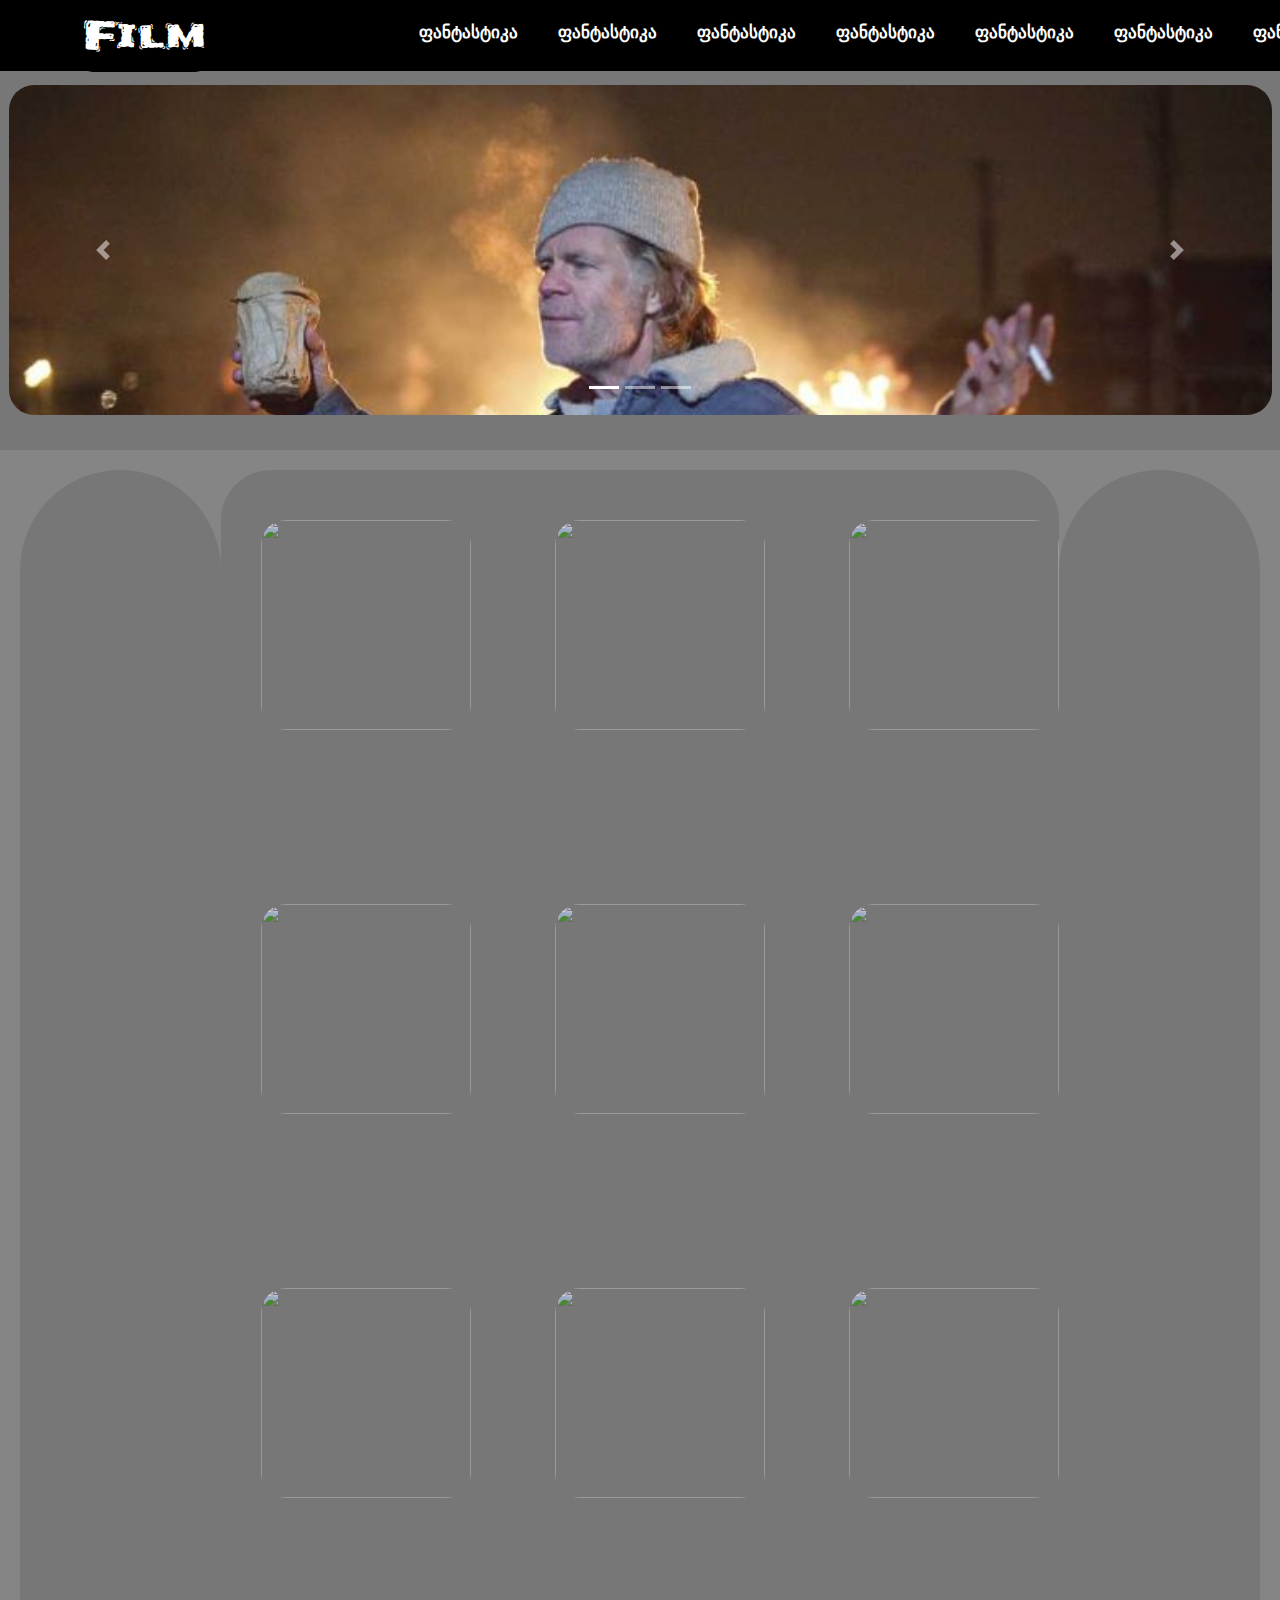
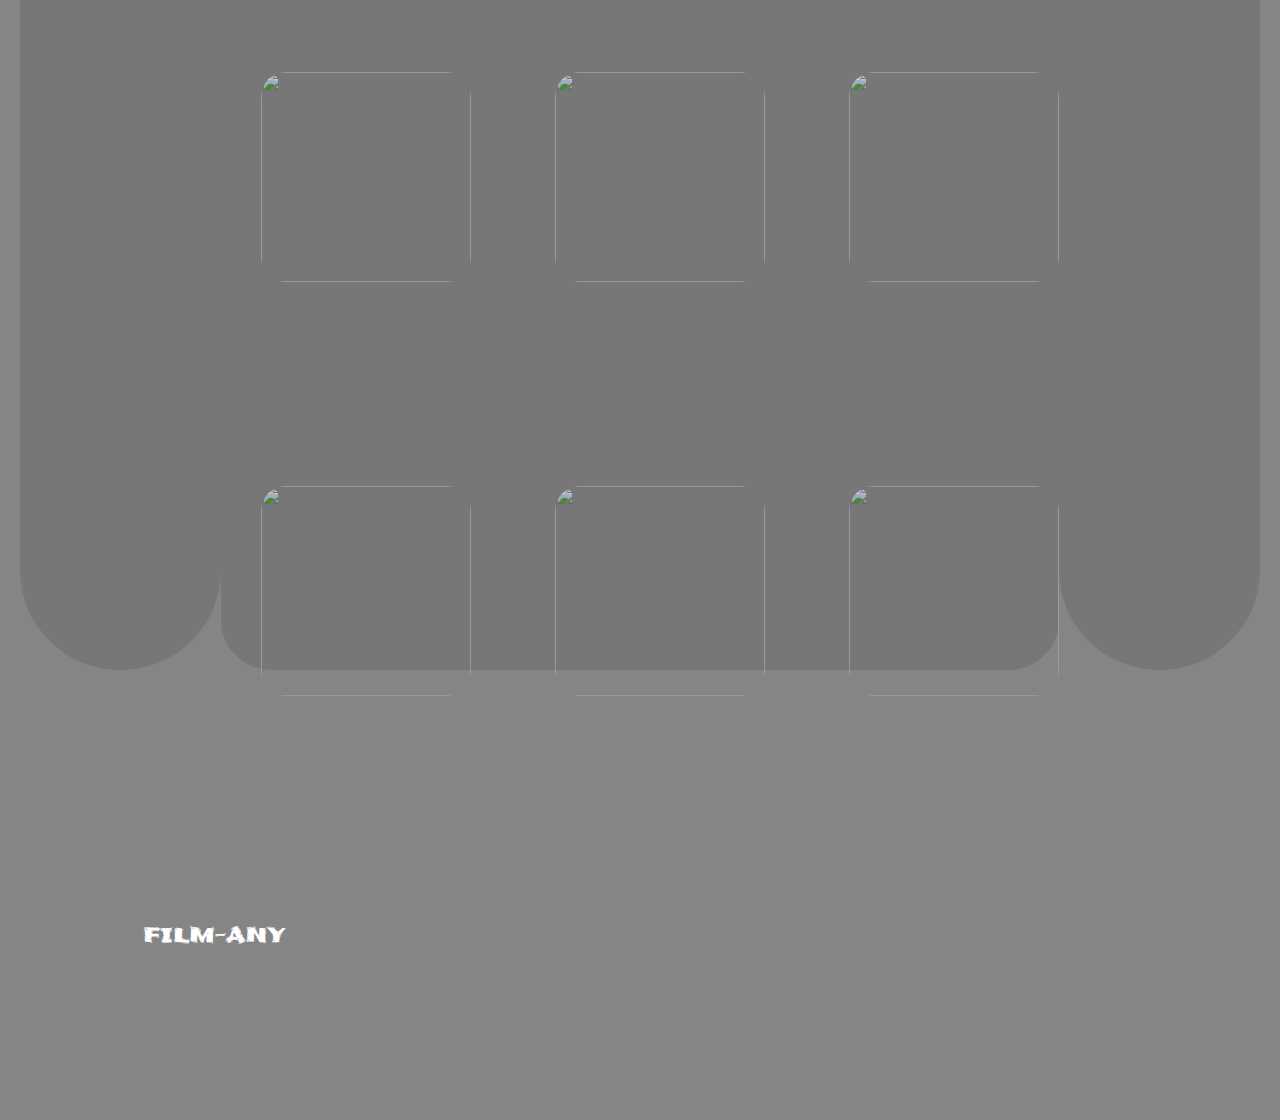
==== commit db4fa0bb: "3d slider" ====
--- a/index.html
+++ b/index.html
@@ -203,110 +203,112 @@
         <div class="contentbb">
 
             <img height="210" id="bb" src="png/contentbb.png" width="210"/>
-            <img class="info" height="98" src="png/description.png" width="98"/>
+            <img class="info" height="64" src="png/description.png" width="64"/>
             <div class="text">Breaking Bad</div>
         </div>
         <div class="contentbb">
 
             <img height="210" id="bb" src="png/contentrm.png" width="210"/>
-            <img class="info" height="98" src="png/description.png" width="98"/>
+            <img class="info" height="64" src="png/description.png" width="64"/>
             <div class="text">Ricky and Morty</div>
 
         </div>
         <div class="contentbb">
 
             <img height="210" id="bb" src="png/contentsh.jpg" width="210"/>
-            <img class="info" height="98" src="png/description.png" width="98"/>
+            <img class="info" height="64" src="png/description.png" width="64"/>
             <div class="text">   Shameless</div>
 
         </div>
         <div class="contentbb">
 
             <img height="210" id="bb" src="png/contenteu.jpg" width="210"/>
-            <img class="info" height="98" src="png/description.png" width="98"/>
-            <div class="text">   Euphoria</div>
+            <img class="info" height="64" src="png/description.png" width="64"/>
+            <div class="text">    Euphoria</div>
 
         </div>
         <div class="contentbb">
 
             <img height="210" id="bb" src="png/contantbh.jpg" width="210"/>
-            <img class="info" height="98" src="png/description.png" width="98"/>
+            <img class="info" height="64" src="png/description.png" width="64"/>
             <div class="text">Bojack Horseman</div>
 
         </div>
         <div class="contentbb">
 
             <img height="210" id="bb" src="png/contancec.jpg" width="210"/>
-            <img class="info" height="98" src="png/description.png" width="98"/>
+            <img class="info" height="64" src="png/description.png" width="64"/>
             <div class="text">    El Camino</div>
 
         </div>
         <div class="contentbb">
 
-            <img height="210" id="bb" src="png/contentbb.png" width="210"/>
-            <img class="info" height="98" src="png/description.png" width="98"/>
-            <div class="text">Breaking Bad</div>
-
-        </div>
-        <div class="contentbb">
-
-            <img height="210" id="bb" src="png/contentbb.png" width="210"/>
-            <img class="info" height="98" src="png/description.png" width="98"/>
-            <div class="text">Breaking Bad</div>
-
-        </div>
-        <div class="contentbb">
-
-            <img height="210" id="bb" src="png/contentbb.png" width="210"/>
-            <img class="info" height="98" src="png/description.png" width="98"/>
-            <div class="text">Breaking Bad</div>
-
-        </div>
-        <div class="contentbb">
-
-            <img height="210" id="bb" src="png/contentbb.png" width="210"/>
-            <img class="info" height="98" src="png/description.png" width="98"/>
-            <div class="text">Breaking Bad</div>
-
-        </div>
-        <div class="contentbb">
-
-            <img height="210" id="bb" src="png/contentbb.png" width="210"/>
-            <img class="info" height="98" src="png/description.png" width="98"/>
-            <div class="text">Breaking Bad</div>
-
-        </div>
-        <div class="contentbb">
-
-            <img height="210" id="bb" src="png/contentbb.png" width="210"/>
-            <img class="info" height="98" src="png/description.png" width="98"/>
-            <div class="text">Breaking Bad</div>
-
-        </div>
-        <div class="contentbb">
-
-            <img height="210" id="bb" src="png/contentbb.png" width="210"/>
-            <img class="info" height="98" src="png/description.png" width="98"/>
-            <div class="text">Breaking Bad</div>
-
-        </div>
-        <div class="contentbb">
-
-            <img height="210" id="bb" src="png/contentbb.png" width="210"/>
-            <img class="info" height="98" src="png/description.png" width="98"/>
-            <div class="text">Breaking Bad</div>
-
-        </div>
-        <div class="contentbb">
-
-            <img height="210" id="bb" src="png/contentbb.png" width="210"/>
-            <img class="info" height="98" src="png/description.png" width="98"/>
-            <div class="text">Breaking Bad</div>
-
-        </div>
-
+            <img height="210" id="bb" src="png/contantsoa.png" width="210"/>
+            <img class="info" height="64" src="png/description.png" width="64"/>
+            <div class="text">Sons Of Anarchy</div>
+
+        </div>
+        <div class="contentbb">
+
+            <img height="210" id="bb" src="png/contentna.jpg" width="210"/>
+            <img class="info" height="64" src="png/description.png" width="64"/>
+            <div class="text">Narcos</div>
+
+        </div>
+        <div class="contentbb">
+
+            <img height="210" id="bb" src="png/contentpf.jpg" width="210"/>
+            <img class="info" height="64" src="png/description.png" width="64"/>
+            <div class="text">Pulp fiction</div>
+
+        </div>
+        <div class="contentbb">
+
+            <img height="210" id="bb" src="png/contentdd.jpg" width="210"/>
+            <img class="info" height="64" src="png/description.png" width="64"/>
+            <div class="text">The dead don't die</div>
+
+        </div>
+        <div class="contentbb">
+
+            <img height="210" id="bb" src="png/contentgbu.jpg" width="210"/>
+            <img class="info" height="64" src="png/description.png" width="64"/>
+            <div class="text">The Good, the Bad and the Ugly </div>
+
+        </div>
+        <div class="contentbb">
+
+            <img height="210" id="bb" src="png/contentbb.png" width="210"/>
+            <img class="info" height="64" src="png/description.png" width="64"/>
+            <div class="text">Breaking Bad</div>
+
+        </div>
+        <div class="contentbb">
+
+            <img height="210" id="bb" src="png/contentbb.png" width="210"/>
+            <img class="info" height="64" src="png/description.png" width="64"/>
+            <div class="text">Breaking Bad</div>
+
+        </div>
+        <div class="contentbb">
+
+            <img height="210" id="bb" src="png/contentbb.png" width="210"/>
+            <img class="info" height="64" src="png/description.png" width="64"/>
+            <div class="text">Breaking Bad</div>
+
+        </div>
+        <div class="contentbb">
+            <img height="210" id="bb" src="png/contentbb.png" width="210"/>
+            <img class="info" height="64" src="png/description.png" width="64"/>
+            <div class="text">Breaking Bad</div>
+
+        </div>
 
     </div>
+
+
+
+
 
     <div class="sidebar"></div>
 
@@ -319,41 +321,7 @@
 </div>
 
 
-<script>
-    var div = document.createElement('div');
-    div.className = 'fb-customerchat';
-    div.setAttribute('page_id', '338017113260685');
-    div.setAttribute('ref', 'b64:4YOQ4YOh4YOT4YOk4YOQ');
-    document.body.appendChild(div);
-    window.fbMessengerPlugins = window.fbMessengerPlugins || {
-        init: function () {
-            FB.init({
-                appId: '1678638095724206',
-                autoLogAppEvents: true,
-                xfbml: true,
-                version: 'v3.3'
-            });
-        }, callable: []
-    };
-    window.fbAsyncInit = window.fbAsyncInit || function () {
-        window.fbMessengerPlugins.callable.forEach(function (item) {
-            item();
-        });
-        window.fbMessengerPlugins.init();
-    };
-    setTimeout(function () {
-        (function (d, s, id) {
-            var js, fjs = d.getElementsByTagName(s)[0];
-            if (d.getElementById(id)) {
-                return;
-            }
-            js = d.createElement(s);
-            js.id = id;
-            js.src = "//connect.facebook.net/en_US/sdk/xfbml.customerchat.js";
-            fjs.parentNode.insertBefore(js, fjs);
-        }(document, 'script', 'facebook-jssdk'));
-    }, 0);
-</script>
+
 
 
 <!--Library-->
--- a/css/customstyle.css
+++ b/css/customstyle.css
@@ -20,17 +20,86 @@
     display: flex;
     justify-content: space-around;
     margin-top: 20px;
+
 }
 
 .content1 {
-    display: flex;
-    justify-self: center;
+    display: grid;
+    grid-template-columns: 1fr 1fr 1fr;
+    grid-template-rows: 1fr 1fr 1fr 1fr 1fr 1fr 1fr 1fr;
+    grid-column-gap: 5ch;
     background-image: url("../png/content.png");
     opacity: 1;
     height: 1800px;
     width: 1000px;
     background-color: rgba(0, 0, 0, 0.1);
     border-radius: 50px;
+}
+
+.contentbb {
+    margin-top: 50px;
+    margin-left: 40px;
+
+}
+
+#bb {
+    border-radius: 25px;
+    display: flex;
+    justify-content: space-around;
+    align-content: center;
+    transition-duration: 0.5s;
+    filter: brightness(80%);
+
+}
+
+#bb:hover {
+    border-radius: 25px;
+    display: flex;
+    justify-content: space-around;
+    align-content: center;
+    transition: transform 1s, filter 1.5s ease-in-out;
+    transform-origin: center center;
+    filter: brightness(100%);
+    transform: scale(1.2);
+}
+
+.contentbb .info {
+    position: relative;
+    visibility: hidden;
+
+
+}
+
+.contentbb:hover .info {
+    visibility: visible;
+    bottom: 65px;
+    left: 155px;
+    cursor: pointer;
+
+}
+
+
+.contentbb .text {
+    opacity: 0;
+    cursor: default;
+    font-size: 20px;
+    font-weight: bold;
+    display: flex;
+    align-items: flex-start;
+    font-family: "Fira Code";
+    text-shadow: #a71d2a;
+    justify-content: center;
+    padding-right: 100px;
+    padding-bottom:-50px;
+
+}
+
+.contentbb:hover .text {
+opacity: 1;
+    cursor: default;
+    font-size: 20px;
+    font-weight: bold;
+    color: #bababa;
 }
 
 .sidebar {
@@ -110,6 +179,7 @@
     border-radius: 3px;
     background: #858585;
     transition-duration: 0.5s;
+
 }
 
 .menu-bar ul li a {
@@ -117,10 +187,12 @@
     font-size: 17px;
     text-decoration: none;
     color: #ffffff;
+
 }
 
 .sub-menu1 {
     display: none;
+
 }
 
 .menu-bar ul li:hover .sub-menu1 {
@@ -131,16 +203,18 @@
     height: 330px;
     margin-top: 35px;
     margin-left: -45px;
+    border-radius: 20px;
+
 }
 
 
 .menu-bar ul li:hover .sub-menu1 ul {
 
     display: block;
-    margin: 10px;
+    margin-top: 10px;
     margin-left: -5px;
-}
-
+
+}
 
 /*
 -----------ნავიგაცია!!!--------
@@ -330,3 +404,4 @@
 
 /*<------------------ანიმაცია!!!------------->*/
 
+
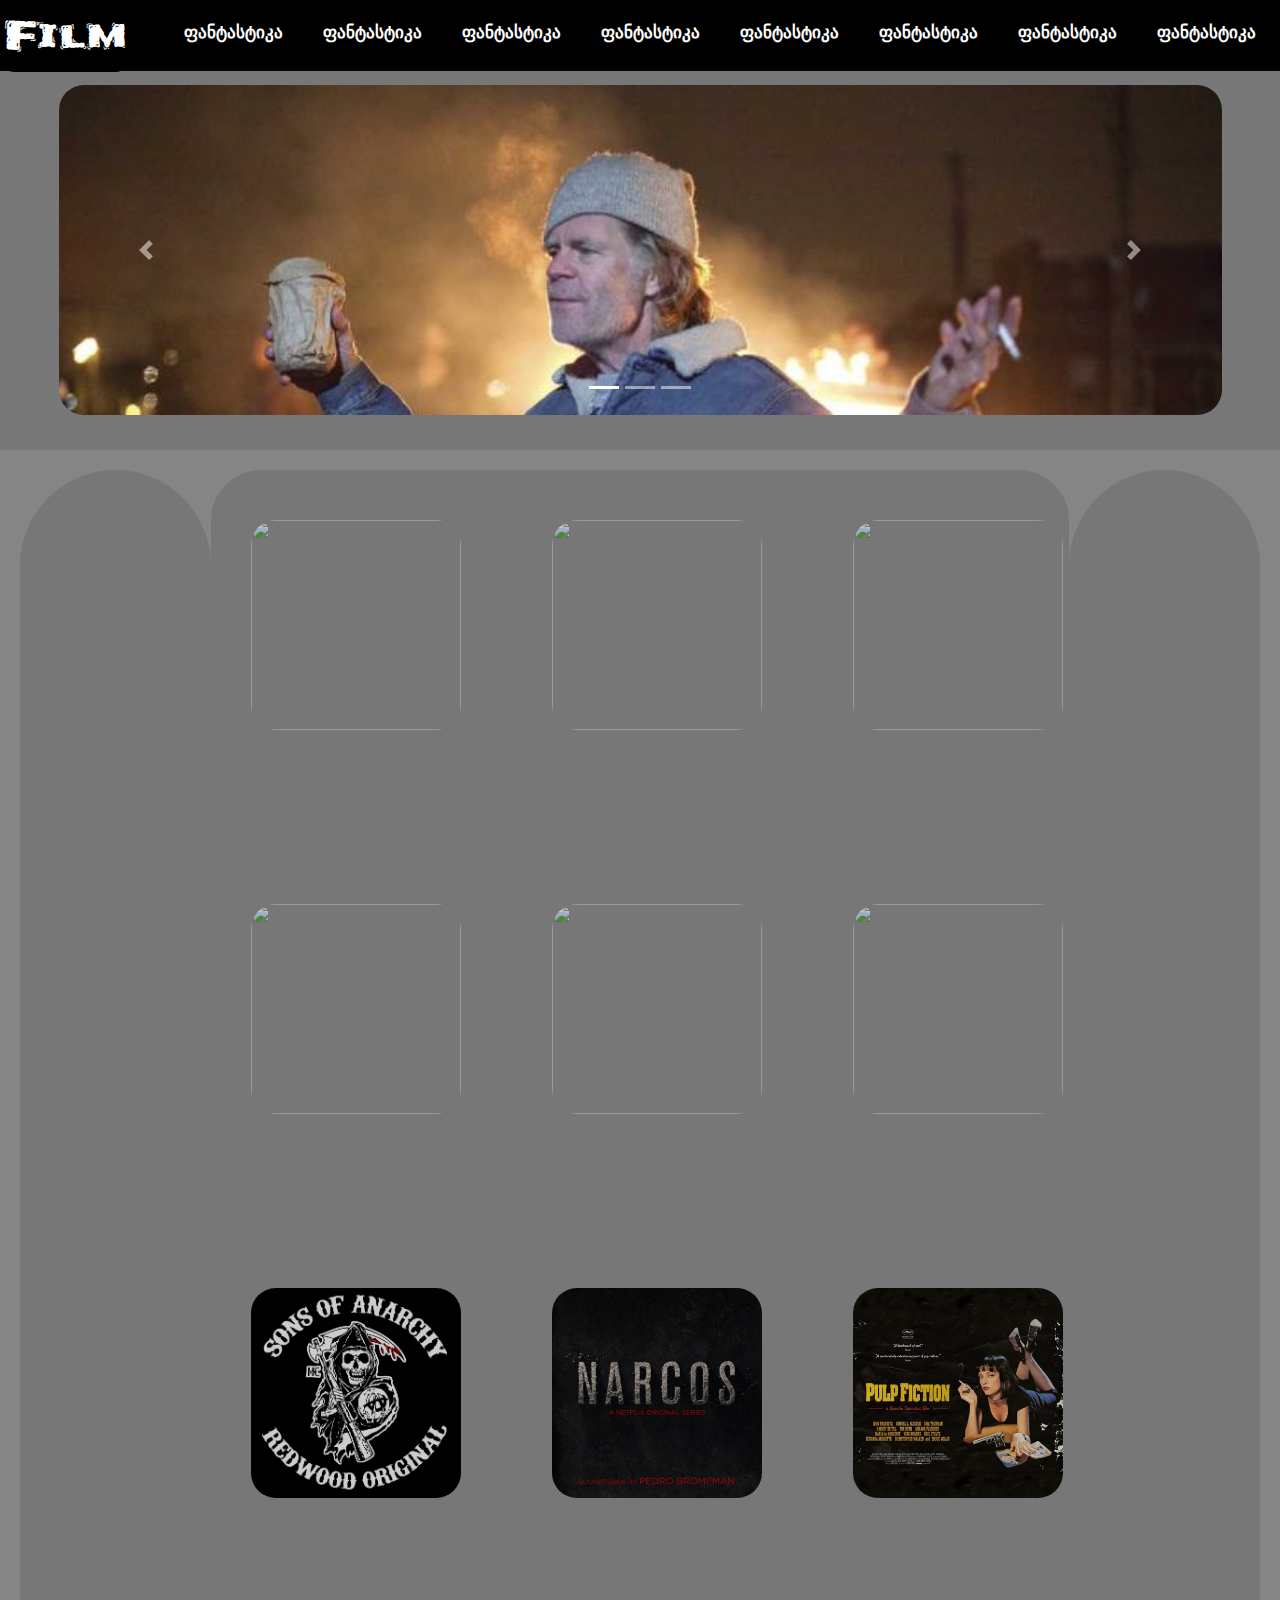
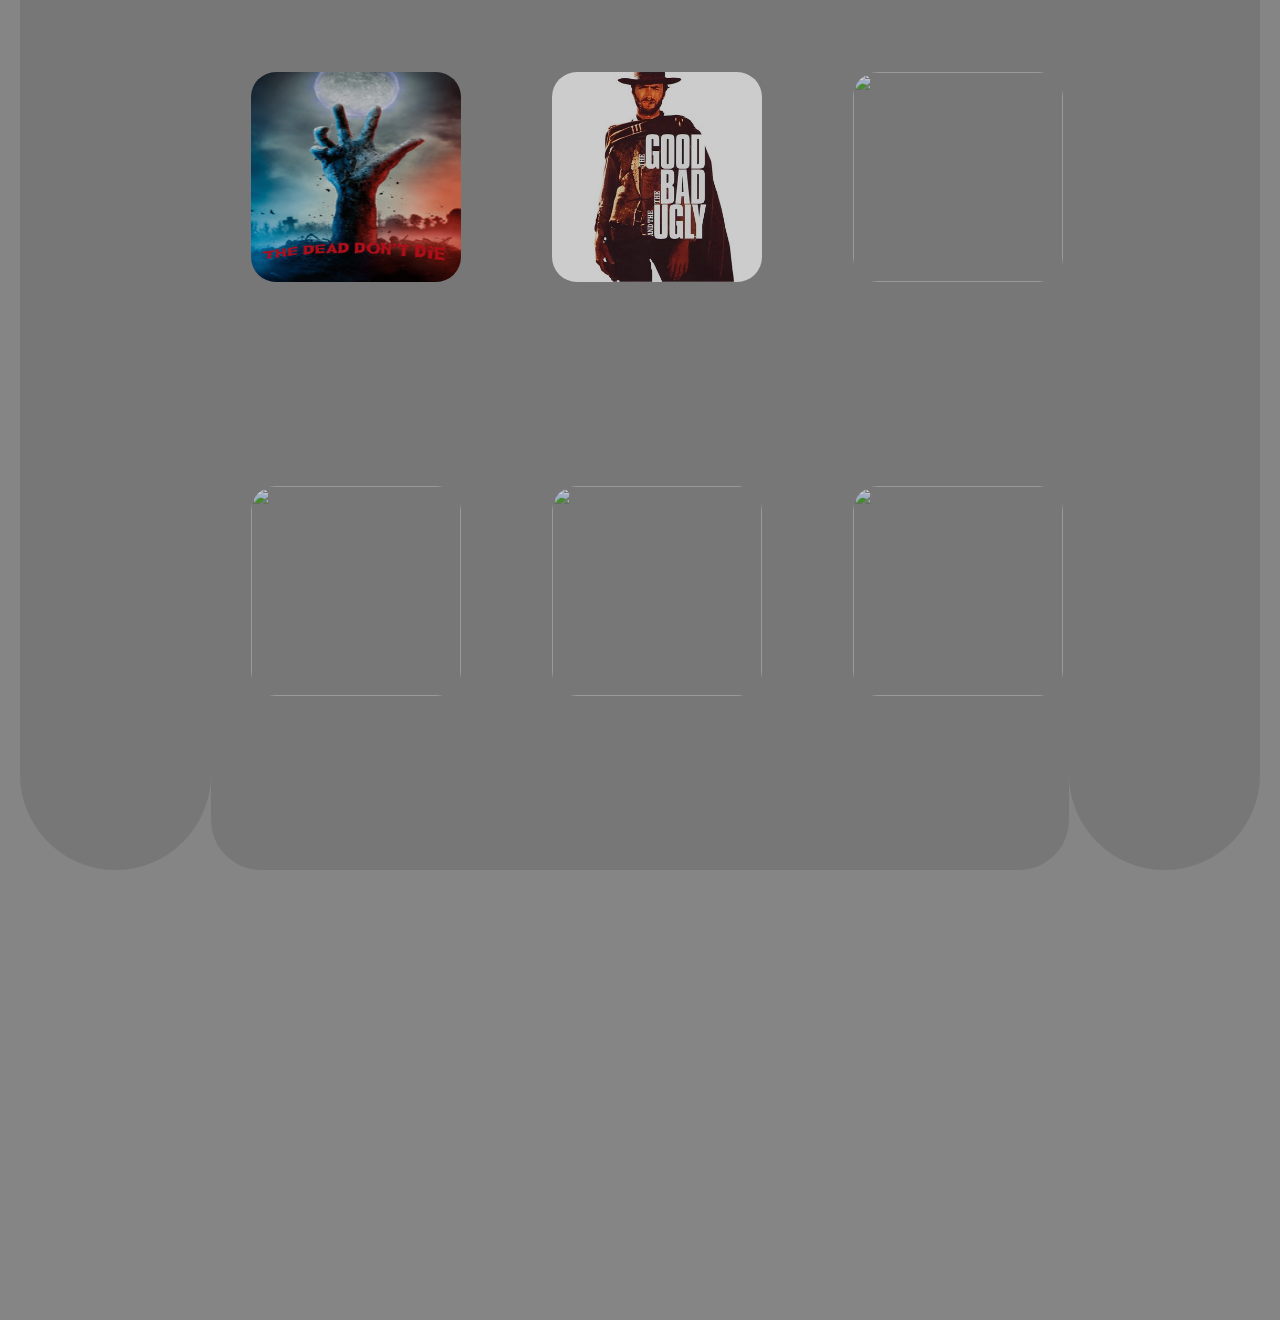
==== commit 3f262c1c: "3d slider" ====
--- a/index.html
+++ b/index.html
@@ -51,39 +51,8 @@
     -->
 
 
-    <meta content="width=device-width, initial-scale=1" name="viewport">
-    <style>
-        #sex {
-            font-family: Arial, Helvetica, sans-serif;
-            font-size: 20px;
-            scroll-behavior: smooth;
-
-        }
-
-        #myBtn {
-            display: none;
-            position: fixed;
-            bottom: 20px;
-            right: 20px;
-            z-index: 99;
-            font-size: 18px;
-            border: none;
-            outline: none;
-            background-color: #000000;
-            color: white;
-            cursor: pointer;
-            padding: 15px;
-            border-radius: 4px;
-            scroll-behavior: smooth;
-
-        }
-
-        #myBtn:hover {
-            background-color: #555;
-            scroll-behavior: smooth;
-
-        }
-    </style>
+    <meta class="top" content="width=device-width, initial-scale=1" name="viewport">
+
 </head>
 </body>
 
@@ -167,7 +136,7 @@
 </div>
 
 <div class=" header">
-    <div class="carousel slide" data-ride="carousel" id="carouselExampleIndicators" style=" width:1263px;">
+    <div class="carousel slide" data-ride="carousel" id="carouselExampleIndicators" style=" width:1163px;">
         <ol class="carousel-indicators">
             <li class="active" data-slide-to="0" data-target="#carouselExampleIndicators"></li>
             <li data-slide-to="1" data-target="#carouselExampleIndicators"></li>
@@ -196,6 +165,18 @@
     <div class="header1">
     </div>
 </div>
+
+
+
+
+
+
+
+
+
+
+
+
 <div class="content">
     <div class="sidebar1"></div>
 
@@ -314,7 +295,7 @@
 
 </div>
 <div class="footer">
-    <div class="footer-logo">FILM-ANY</div>
+    <div class="footer-logo">FILM  ANY</div>
     <div class="power">powered by: Thechachu &copy;</div>
 
 
--- a/css/customstyle.css
+++ b/css/customstyle.css
@@ -90,12 +90,12 @@
     text-shadow: #a71d2a;
     justify-content: center;
     padding-right: 100px;
-    padding-bottom:-50px;
+    padding-bottom: -50px;
 
 }
 
 .contentbb:hover .text {
-opacity: 1;
+    opacity: 1;
     cursor: default;
     font-size: 20px;
     font-weight: bold;
@@ -138,10 +138,6 @@
     display: flex;
     justify-content: space-between;
 }
-
-/*
----------ნავიგაცია----------
-*/
 
 
 .nav {
@@ -216,9 +212,7 @@
 
 }
 
-/*
------------ნავიგაცია!!!--------
-*/
+
 .film {
     font-family: 'Frijole', cursive;
     font-size: 40px;
@@ -339,9 +333,9 @@
 }
 
 
-/*
+/*!*
 <--------------ანიმაცია----------->
-*/
+*!*/
 @-webkit-keyframes rotate-vert-right {
     0% {
         -webkit-transform: rotateY(0);
@@ -399,9 +393,413 @@
         transform: rotateY(360deg);
         -webkit-transform-origin: left;
         transform-origin: left;
-    }
-}
+    }}
+
+
+
+
+.top {
+    font-family: Arial, Helvetica, sans-serif;
+    font-size: 20px;
+    scroll-behavior: smooth;
+
+}
+
+#myBtn {
+    display: none;
+    position: fixed;
+    bottom: 20px;
+    right: 20px;
+    z-index: 99;
+    font-size: 18px;
+    border: none;
+    outline: none;
+    background-color: #000000;
+    color: white;
+    cursor: pointer;
+    padding: 15px;
+    border-radius: 4px;
+    scroll-behavior: smooth;
+
+}
+
+#myBtn:hover {
+    background-color: #555;
+    scroll-behavior: smooth;
+
+}
+
 
 /*<------------------ანიმაცია!!!------------->*/
 
 
+/*
+-----------------------------------------------რეზოლუციები---------------------------------------------
+*/
+
+/* (1440x900) WXGA+ Display */
+
+
+@media only screen and (min-device-width: 1200px) and (max-device-width: 1500px) {
+
+
+    body {
+        background-color: #858585;
+        overflow-x: hidden;
+    }
+
+    .header {
+        background-image: url("../png/header.jpg");
+        background-position: center center;
+        background-color: rgba(0, 0, 0, 0.1);
+        height: 450px;
+        display: flex;
+        justify-content: center;
+        align-items: center;
+        padding-top: 50px;
+    }
+
+    .content {
+
+        display: flex;
+        justify-content: space-around;
+        margin-top: 20px;
+
+    }
+
+    .content1 {
+        display: grid;
+        grid-template-columns: 1fr 1fr 1fr;
+        grid-template-rows: 1fr 1fr 1fr 1fr 1fr 1fr 1fr 1fr;
+        grid-column-gap: 5ch;
+        background-image: url("../png/content.png");
+        opacity: 1;
+        height: 2000px;
+        width: 900px;
+        background-color: rgba(0, 0, 0, 0.1);
+        border-radius: 50px;
+    }
+
+    .contentbb {
+        margin-top: 50px;
+        margin-left: 40px;
+
+    }
+
+    #bb {
+        border-radius: 25px;
+        display: flex;
+        justify-content: space-around;
+        align-content: center;
+        transition-duration: 0.5s;
+        filter: brightness(80%);
+
+    }
+
+    #bb:hover {
+        border-radius: 25px;
+        display: flex;
+        justify-content: space-around;
+        align-content: center;
+        transition: transform 1s, filter 1.5s ease-in-out;
+        transform-origin: center center;
+        filter: brightness(100%);
+        transform: scale(1.2);
+    }
+
+    .contentbb .info {
+        position: relative;
+        visibility: hidden;
+
+
+    }
+
+    .contentbb:hover .info {
+        visibility: visible;
+        bottom: 65px;
+        left: 155px;
+        cursor: pointer;
+
+    }
+
+
+    .contentbb .text {
+        opacity: 0;
+        cursor: default;
+        font-size: 20px;
+        font-weight: bold;
+        display: flex;
+        align-items: flex-start;
+        font-family: "Fira Code";
+        text-shadow: #a71d2a;
+        justify-content: center;
+        padding-right: 100px;
+        padding-bottom: -50px;
+
+    }
+
+    .contentbb:hover .text {
+        opacity: 1;
+        cursor: default;
+        font-size: 20px;
+        font-weight: bold;
+        color: #bababa;
+    }
+
+    .sidebar {
+        background-image: url("../png/content.png");
+        width: 200px;
+        height: 2000px;
+        background-color: rgba(0, 0, 0, 0.1);
+        border-radius: 100px;
+        margin-right: 20px;
+    }
+
+    .sidebar1 {
+        background-image: url("../png/content.png");
+        width: 200px;
+        height: 2000px;
+        background-color: rgba(0, 0, 0, 0.1);
+        border-radius: 100px;
+        margin-bottom: 200px;
+        margin-left: 20px;
+    }
+
+    .carousel-item {
+        opacity: 1;
+        border-radius: 100px;
+        width: 1163px;
+        height: 330px;
+        z-index: 1;
+    }
+
+    .carousel-inner {
+        border-radius: 25px;
+    }
+
+    .heder {
+
+        display: flex;
+        justify-content: space-between;
+    }
+
+
+    .nav {
+        width: 1440px;
+        height: 71px;
+        display: inline-flex;
+        justify-content: space-around;
+        background-color: #000000;
+        position: fixed;
+        z-index: 2;
+    }
+
+    .menu-bar {
+        display: flex;
+        float: left;
+        color: #d60015;
+        padding-top: 10px;
+        margin-right: 45px;
+    }
+
+    .menu-bar ul {
+        display: flex;
+        float: left;
+        font-weight: bold;
+    }
+
+    .menu-bar ul li {
+        display: flex;
+        margin-right: 20px;
+        padding: 10px;
+        transition-duration: 0.5s;
+    }
+
+    .menu-bar ul li:hover {
+        border-radius: 3px;
+        background: #858585;
+        transition-duration: 0.5s;
+
+    }
+
+    .menu-bar ul li a {
+        font-family: "MG Glaho Drunk", sans-serif;
+        font-size: 17px;
+        text-decoration: none;
+        color: #ffffff;
+
+    }
+
+    .sub-menu1 {
+        display: none;
+
+    }
+
+    .menu-bar ul li:hover .sub-menu1 {
+        display: block;
+        position: absolute;
+        background-color: rgba(0, 0, 0, 0.67);
+        width: 180px;
+        height: 330px;
+        margin-top: 35px;
+        margin-left: -45px;
+        border-radius: 20px;
+
+    }
+
+
+    .menu-bar ul li:hover .sub-menu1 ul {
+
+        display: block;
+        margin-top: 10px;
+        margin-left: -5px;
+
+    }
+
+
+    .film {
+        font-family: 'Frijole', cursive;
+        font-size: 40px;
+        display: flex;
+        align-items: center;
+        cursor: default;
+        background-color: #000000;
+        color: #ffffff;
+        border-radius: 10px;
+        transition-duration: 1s;
+    }
+
+    .film:hover {
+        font-family: 'Frijole', cursive;
+        font-size: 40px;
+        display: flex;
+        align-items: center;
+        cursor: default;
+        background-color: #ffffff;
+        color: #000000;
+        -webkit-animation: rotate-vert-left 1s cubic-bezier(0.645, 0.045, 0.355, 1.000) both;
+        animation: rotate-vert-left 1s cubic-bezier(0.645, 0.045, 0.355, 1.000) both;
+        transition-duration: 1s;
+        border-radius: 10px;
+    }
+
+    .any {
+        font-family: 'Frijole', cursive;
+        font-size: 40px;
+        display: flex;
+        align-items: center;
+        cursor: default;
+        background-color: #000000;
+        color: #ffffff;
+        border-radius: 10px;
+        transition-duration: 1s;
+    }
+
+    .any:hover {
+        font-family: 'Frijole', cursive;
+        font-size: 40px;
+        display: flex;
+        align-items: center;
+        cursor: default;
+        background-color: #ffffff;
+        color: #000000;
+        -webkit-animation: rotate-vert-right 1s cubic-bezier(0.645, 0.045, 0.355, 1.000) both;
+        animation: rotate-vert-right 1s cubic-bezier(0.645, 0.045, 0.355, 1.000) both;
+        transition-duration: 1s;
+        border-radius: 10px;
+    }
+
+    .footer {
+        display: flex;
+        width: 1440px;
+        height: 250px;
+        background-image: url("../png/content.png");
+        justify-content: right;
+
+    }
+
+    .footer-logo {
+        margin-top: -120px;
+        margin-left: 20px;
+        display: flex;
+        align-self: center;
+        font-family: 'Frijole', cursive;
+        font-size: 20px;
+        cursor: default;
+        background-color: rgba(0, 0, 0, 0);
+        color: #ffffff;
+        border-radius: 10px;
+    }
+
+    .footer-logo:hover {
+        margin-top: -120px;
+        margin-left: 20px;
+        display: flex;
+        align-self: center;
+        font-family: 'Frijole', cursive;
+        font-size: 20px;
+        cursor: default;
+        background-color: rgba(0, 0, 0, 0);
+        color: #000000;
+        border-radius: 10px;
+    }
+
+
+    .power {
+        display: flex;
+        align-self: flex-end;
+        margin-bottom: 20px;
+        font-family: "Arial Rounded MT Bold", serif;
+        font-weight: bold;
+        font-size: 20px;
+        cursor: default;
+        background-color: rgba(0, 0, 0, 0);
+        color: #710010;
+        border-radius: 10px;
+        margin-left: 1400px;
+        transition-duration: 0.5s;
+
+    }
+
+    .power:hover {
+        display: flex;
+        align-self: flex-end;
+        margin-bottom: 25px;
+        font-family: "Arial Rounded MT Bold", serif;
+        font-weight: bold;
+        font-size: 21px;
+        cursor: default;
+        background-color: rgba(0, 0, 0, 0);
+        color: #ba0014;
+        border-radius: 10px;
+        margin-left: 1395px;
+        transition-duration: 0.5s;
+    }
+
+    #myBtn {
+        display: none;
+        position: fixed;
+        bottom: 20px;
+        right: 20px;
+        z-index: 99;
+        font-size: 18px;
+        border: none;
+        outline: none;
+        background-color: #555555;
+        color: white;
+        cursor: pointer;
+        padding: 15px;
+        border-radius: 4px;
+        scroll-behavior: smooth;
+
+    }
+
+    #myBtn:hover {
+        background-color: #12008e;
+        scroll-behavior: smooth;
+
+    }
+
+}/*<------------------ანიმაცია!!!------------->*/
+
+
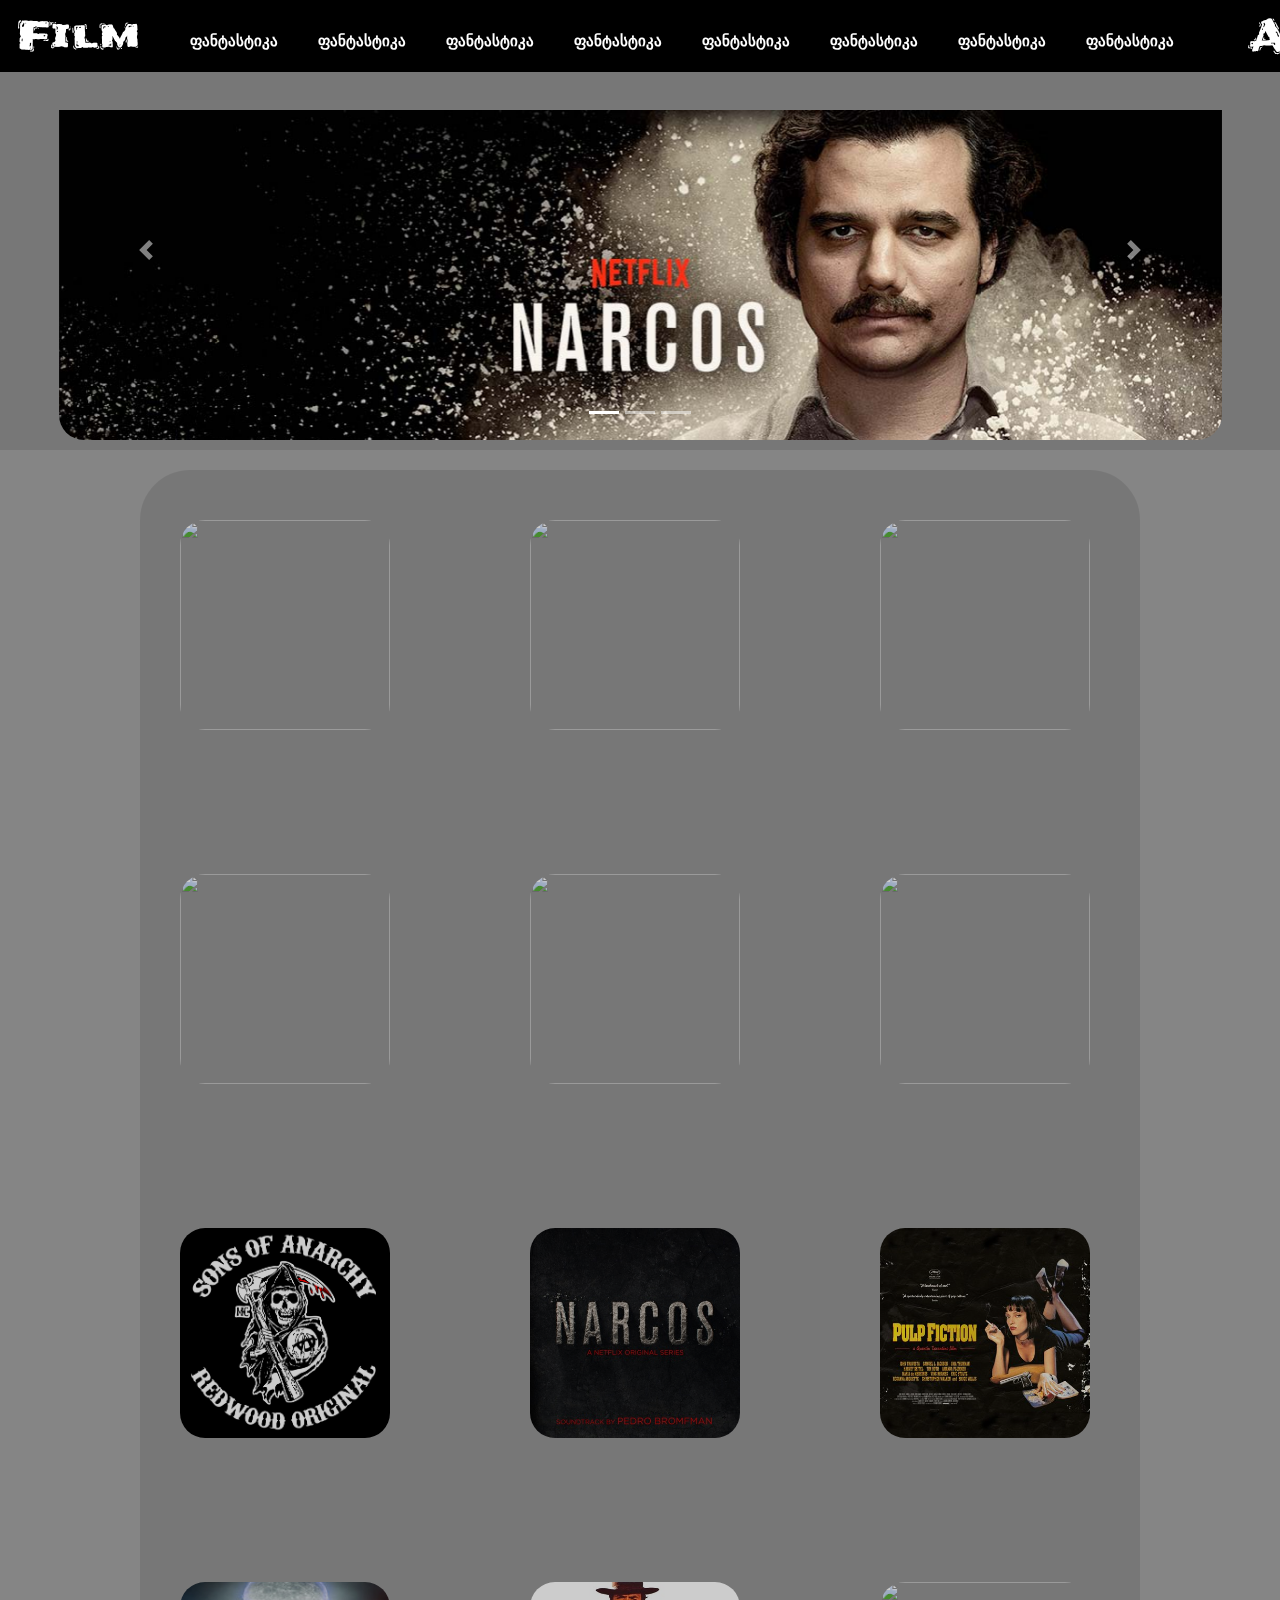
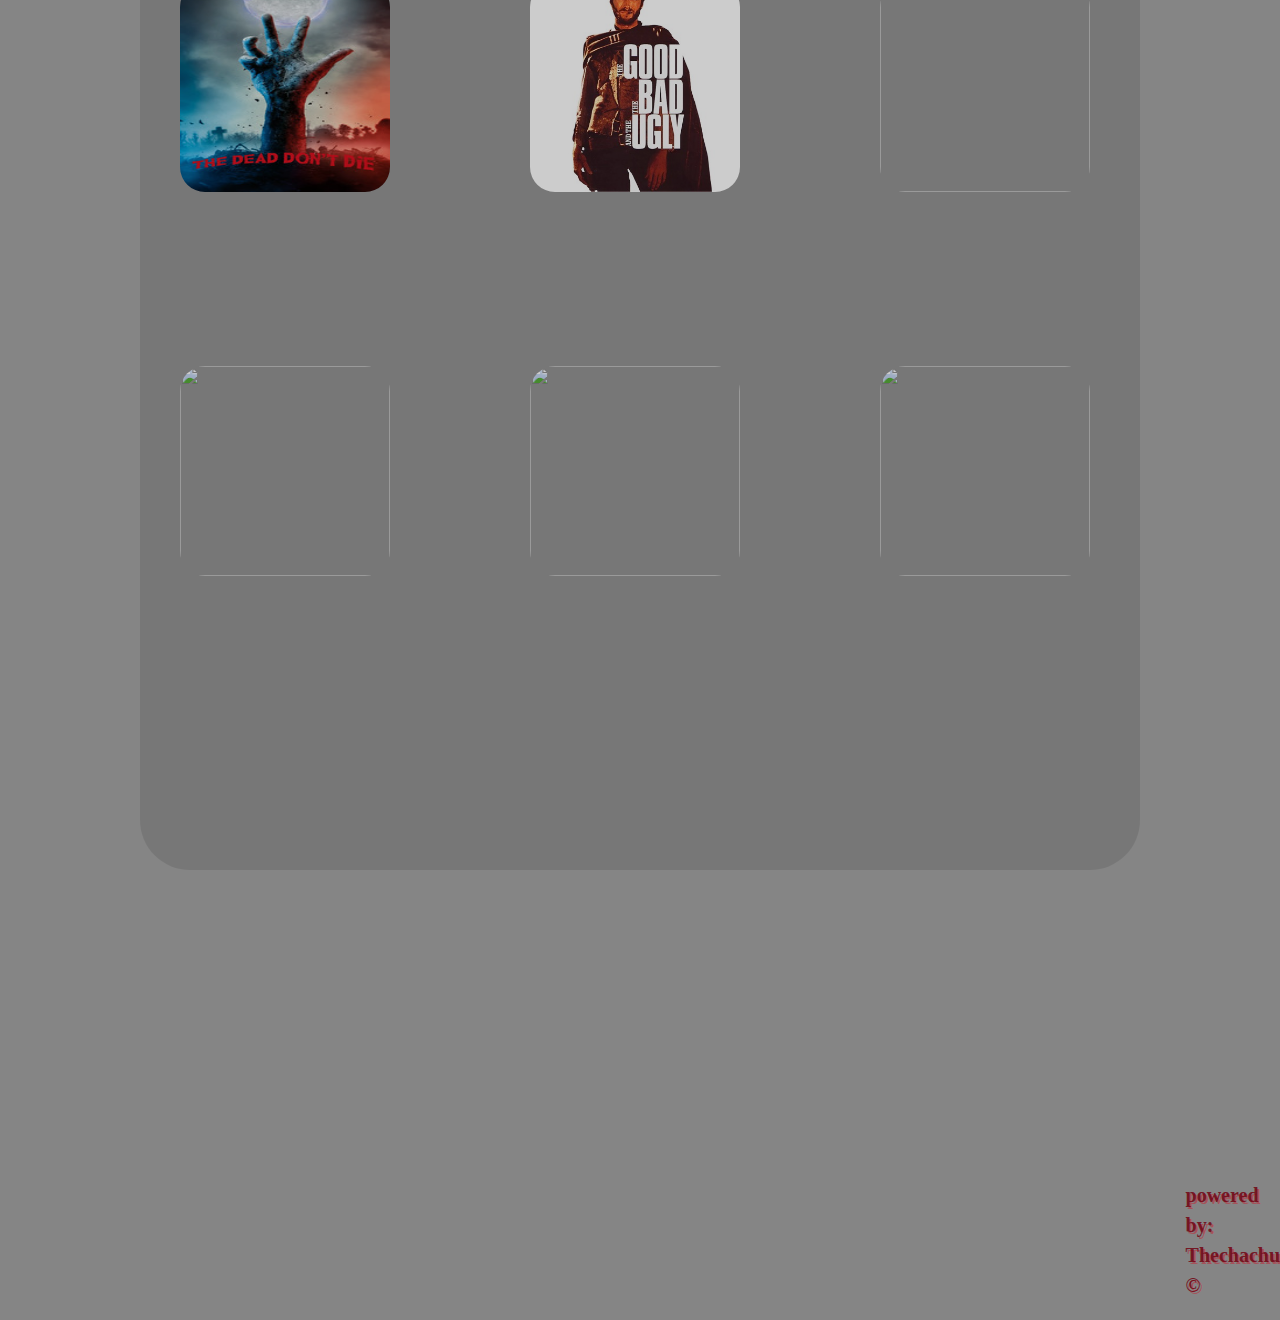
==== commit 79bd454d: "3d slider" ====
--- a/index.html
+++ b/index.html
@@ -10,8 +10,9 @@
 
     <!-- Bootstrap CSS -->
     <link crossorigin="anonymous" href="https://stackpath.bootstrapcdn.com/bootstrap/4.3.1/css/bootstrap.min.css"
-          integrity="sha384-ggOyR0iXCbMQv3Xipma34MD+dH/1fQ784/j6cY/iJTQUOhcWr7x9JvoRxT2MZw1T" rel="stylesheet">
+    integrity="sha384-ggOyR0iXCbMQv3Xipma34MD+dH/1fQ784/j6cY/iJTQUOhcWr7x9JvoRxT2MZw1T" rel="stylesheet">
     <link href="css/customstyle.css" rel="stylesheet">
+    <link rel="stylesheet" href="navbar.css">
     <script src="main.js"></script>
     <!--
     სქროლბარი
@@ -56,6 +57,7 @@
 </head>
 </body>
 
+
 <button id="myBtn" onclick="topFunction()" title="Go to top">Top</button>
 
 
@@ -88,51 +90,56 @@
 
 </head>
 <body>
-
 <div class="heder">
-    <div class="nav">
-        <div class="film">Film</div>
-
-
-        <div class="menu-bar">
-
-            <ul>
-
-                <li class=""><a href="#">ფანტასტიკა</a>
-                    <div class="sub-menu1">
-                        <ul>
-
-                            <li><a href="#">ფანტასტიკა</a></li>
-                            <li><a href="#">ფანტასტიკა</a></li>
-                            <li><a href="#">ფანტასტიკა</a></li>
-                            <li><a href="#">ფანტასტიკა</a></li>
-                            <li><a href="#">ფანტასტიკა</a></li>
-                            <li><a href="#">ფანტასტიკა</a></li>
-                            <li><a href="#">ფანტასტიკა</a></li>
-
-                        </ul>
-
-                    </div>
-
-                </li>
-
-                <li><a href="#">ფანტასტიკა</a></li>
-                <li><a href="#">ფანტასტიკა</a></li>
-                <li><a href="#">ფანტასტიკა</a></li>
-                <li><a href="#">ფანტასტიკა</a></li>
-                <li><a href="#">ფანტასტიკა</a></li>
-                <li><a href="#">ფანტასტიკა</a></li>
-                <li><a href="#">ფანტასტიკა</a></li>
-
-
-            </ul>
-        </div>
-
-
+
+
+    <meta name="viewport" content="width=device-width, initial-scale=1">
+    <section class="top-nav">
+        <div>
+            <div class="film">Film</div>
+        </div>
+        <input id="menu-toggle" type="checkbox" />
+        <label class='menu-button-container' for="menu-toggle">
+            <div class='menu-button'></div>
+        </label>
+        <ul class="menu">
+            <div class="menu-bar">
+
+                <ul>
+
+                    <li class=""><a href="#">ფანტასტიკა</a>
+                        <div class="sub-menu1">
+                            <ul>
+
+                                <li><a href="#">ფანტასტიკა</a></li>
+                                <li><a href="#">ფანტასტიკა</a></li>
+                                <li><a href="#">ფანტასტიკა</a></li>
+                                <li><a href="#">ფანტასტიკა</a></li>
+                                <li><a href="#">ფანტასტიკა</a></li>
+                                <li><a href="#">ფანტასტიკა</a></li>
+                                <li><a href="#">ფანტასტიკა</a></li>
+
+                            </ul>
+
+                        </div>
+
+                    </li>
+
+                    <li><a href="#">ფანტასტიკა</a></li>
+                    <li><a href="#">ფანტასტიკა</a></li>
+                    <li><a href="#">ფანტასტიკა</a></li>
+                    <li><a href="#">ფანტასტიკა</a></li>
+                    <li><a href="#">ფანტასტიკა</a></li>
+                    <li><a href="#">ფანტასტიკა</a></li>
+                    <li><a href="#">ფანტასტიკა</a></li>
+
+
+                </ul>
+            </div>
+        </ul>
         <div class="any">Any</div>
-    </div>
-
-
+
+    </section>
 </div>
 
 <div class=" header">
@@ -144,14 +151,15 @@
         </ol>
         <div class="carousel-inner">
             <div class="carousel-item active">
-                <img alt="First slide" class="d-block w-100" src="png/bojack.jpg">
+                <img alt="First slide" class="d-block w-100" src="png/narcos.jpg">
             </div>
             <div class="carousel-item">
-                <img alt="Second slide" class="d-block w-100" src="png/ricky.jpg">
+                <img alt="Second slide" class="d-block w-100" src="png/bojack.jpg">
             </div>
             <div class="carousel-item">
                 <img alt="Third slide" class="d-block w-100" src="png/euphory.jpg">
             </div>
+
         </div>
         <a class="carousel-control-prev" data-slide="prev" href="#carouselExampleIndicators" role="button">
             <span aria-hidden="true" class="carousel-control-prev-icon"></span>
@@ -167,16 +175,6 @@
 </div>
 
 
-
-
-
-
-
-
-
-
-
-
 <div class="content">
     <div class="sidebar1"></div>
 
--- a/css/customstyle.css
+++ b/css/customstyle.css
@@ -2,6 +2,12 @@
 body {
     background-color: #858585;
     overflow-x: hidden;
+    margin: 0;
+    padding: 0;
+}
+
+html {
+    scroll-behavior: smooth;
 }
 
 .header {
@@ -12,15 +18,12 @@
     display: flex;
     justify-content: center;
     align-items: center;
-    padding-top: 50px;
 }
 
 .content {
-
     display: flex;
     justify-content: space-around;
     margin-top: 20px;
-
 }
 
 .content1 {
@@ -125,6 +128,7 @@
     opacity: 1;
     border-radius: 100px;
     width: 1263px;
+    margin-top: 50px;
     height: 330px;
     z-index: 1;
 }
@@ -141,7 +145,7 @@
 
 
 .nav {
-    width: 1910px;
+    width: 100%;
     height: 71px;
     display: inline-flex;
     justify-content: space-around;
@@ -267,7 +271,7 @@
 
 .footer {
     display: flex;
-    width: 1910px;
+    width: 100%;
     height: 250px;
     background-image: url("../png/content.png");
     justify-content: right;
@@ -310,10 +314,12 @@
     font-size: 20px;
     cursor: default;
     background-color: rgba(0, 0, 0, 0);
-    color: #710010;
+    color: rgba(113, 0, 16, 0.84);
     border-radius: 10px;
     margin-left: 1400px;
     transition-duration: 0.5s;
+    text-shadow: 2px 2px rgba(214, 0, 21, 0.38);
+
 
 }
 
@@ -330,6 +336,7 @@
     border-radius: 10px;
     margin-left: 1395px;
     transition-duration: 0.5s;
+
 }
 
 
@@ -393,15 +400,13 @@
         transform: rotateY(360deg);
         -webkit-transform-origin: left;
         transform-origin: left;
-    }}
-
-
+    }
+}
 
 
 .top {
     font-family: Arial, Helvetica, sans-serif;
     font-size: 20px;
-    scroll-behavior: smooth;
 
 }
 
@@ -419,13 +424,11 @@
     cursor: pointer;
     padding: 15px;
     border-radius: 4px;
-    scroll-behavior: smooth;
 
 }
 
 #myBtn:hover {
     background-color: #555;
-    scroll-behavior: smooth;
 
 }
 
@@ -440,13 +443,8 @@
 /* (1440x900) WXGA+ Display */
 
 
-@media only screen and (min-device-width: 1200px) and (max-device-width: 1500px) {
-
-
-    body {
-        background-color: #858585;
-        overflow-x: hidden;
-    }
+@media only screen and (min-device-width: 1200px) and (max-device-width: 1440px) {
+
 
     .header {
         background-image: url("../png/header.jpg");
@@ -457,14 +455,6 @@
         justify-content: center;
         align-items: center;
         padding-top: 50px;
-    }
-
-    .content {
-
-        display: flex;
-        justify-content: space-around;
-        margin-top: 20px;
-
     }
 
     .content1 {
@@ -480,71 +470,6 @@
         border-radius: 50px;
     }
 
-    .contentbb {
-        margin-top: 50px;
-        margin-left: 40px;
-
-    }
-
-    #bb {
-        border-radius: 25px;
-        display: flex;
-        justify-content: space-around;
-        align-content: center;
-        transition-duration: 0.5s;
-        filter: brightness(80%);
-
-    }
-
-    #bb:hover {
-        border-radius: 25px;
-        display: flex;
-        justify-content: space-around;
-        align-content: center;
-        transition: transform 1s, filter 1.5s ease-in-out;
-        transform-origin: center center;
-        filter: brightness(100%);
-        transform: scale(1.2);
-    }
-
-    .contentbb .info {
-        position: relative;
-        visibility: hidden;
-
-
-    }
-
-    .contentbb:hover .info {
-        visibility: visible;
-        bottom: 65px;
-        left: 155px;
-        cursor: pointer;
-
-    }
-
-
-    .contentbb .text {
-        opacity: 0;
-        cursor: default;
-        font-size: 20px;
-        font-weight: bold;
-        display: flex;
-        align-items: flex-start;
-        font-family: "Fira Code";
-        text-shadow: #a71d2a;
-        justify-content: center;
-        padding-right: 100px;
-        padding-bottom: -50px;
-
-    }
-
-    .contentbb:hover .text {
-        opacity: 1;
-        cursor: default;
-        font-size: 20px;
-        font-weight: bold;
-        color: #bababa;
-    }
 
     .sidebar {
         background-image: url("../png/content.png");
@@ -573,207 +498,15 @@
         z-index: 1;
     }
 
-    .carousel-inner {
-        border-radius: 25px;
-    }
-
-    .heder {
-
-        display: flex;
-        justify-content: space-between;
-    }
-
 
     .nav {
-        width: 1440px;
+        width: 100%;
         height: 71px;
         display: inline-flex;
         justify-content: space-around;
         background-color: #000000;
         position: fixed;
         z-index: 2;
-    }
-
-    .menu-bar {
-        display: flex;
-        float: left;
-        color: #d60015;
-        padding-top: 10px;
-        margin-right: 45px;
-    }
-
-    .menu-bar ul {
-        display: flex;
-        float: left;
-        font-weight: bold;
-    }
-
-    .menu-bar ul li {
-        display: flex;
-        margin-right: 20px;
-        padding: 10px;
-        transition-duration: 0.5s;
-    }
-
-    .menu-bar ul li:hover {
-        border-radius: 3px;
-        background: #858585;
-        transition-duration: 0.5s;
-
-    }
-
-    .menu-bar ul li a {
-        font-family: "MG Glaho Drunk", sans-serif;
-        font-size: 17px;
-        text-decoration: none;
-        color: #ffffff;
-
-    }
-
-    .sub-menu1 {
-        display: none;
-
-    }
-
-    .menu-bar ul li:hover .sub-menu1 {
-        display: block;
-        position: absolute;
-        background-color: rgba(0, 0, 0, 0.67);
-        width: 180px;
-        height: 330px;
-        margin-top: 35px;
-        margin-left: -45px;
-        border-radius: 20px;
-
-    }
-
-
-    .menu-bar ul li:hover .sub-menu1 ul {
-
-        display: block;
-        margin-top: 10px;
-        margin-left: -5px;
-
-    }
-
-
-    .film {
-        font-family: 'Frijole', cursive;
-        font-size: 40px;
-        display: flex;
-        align-items: center;
-        cursor: default;
-        background-color: #000000;
-        color: #ffffff;
-        border-radius: 10px;
-        transition-duration: 1s;
-    }
-
-    .film:hover {
-        font-family: 'Frijole', cursive;
-        font-size: 40px;
-        display: flex;
-        align-items: center;
-        cursor: default;
-        background-color: #ffffff;
-        color: #000000;
-        -webkit-animation: rotate-vert-left 1s cubic-bezier(0.645, 0.045, 0.355, 1.000) both;
-        animation: rotate-vert-left 1s cubic-bezier(0.645, 0.045, 0.355, 1.000) both;
-        transition-duration: 1s;
-        border-radius: 10px;
-    }
-
-    .any {
-        font-family: 'Frijole', cursive;
-        font-size: 40px;
-        display: flex;
-        align-items: center;
-        cursor: default;
-        background-color: #000000;
-        color: #ffffff;
-        border-radius: 10px;
-        transition-duration: 1s;
-    }
-
-    .any:hover {
-        font-family: 'Frijole', cursive;
-        font-size: 40px;
-        display: flex;
-        align-items: center;
-        cursor: default;
-        background-color: #ffffff;
-        color: #000000;
-        -webkit-animation: rotate-vert-right 1s cubic-bezier(0.645, 0.045, 0.355, 1.000) both;
-        animation: rotate-vert-right 1s cubic-bezier(0.645, 0.045, 0.355, 1.000) both;
-        transition-duration: 1s;
-        border-radius: 10px;
-    }
-
-    .footer {
-        display: flex;
-        width: 1440px;
-        height: 250px;
-        background-image: url("../png/content.png");
-        justify-content: right;
-
-    }
-
-    .footer-logo {
-        margin-top: -120px;
-        margin-left: 20px;
-        display: flex;
-        align-self: center;
-        font-family: 'Frijole', cursive;
-        font-size: 20px;
-        cursor: default;
-        background-color: rgba(0, 0, 0, 0);
-        color: #ffffff;
-        border-radius: 10px;
-    }
-
-    .footer-logo:hover {
-        margin-top: -120px;
-        margin-left: 20px;
-        display: flex;
-        align-self: center;
-        font-family: 'Frijole', cursive;
-        font-size: 20px;
-        cursor: default;
-        background-color: rgba(0, 0, 0, 0);
-        color: #000000;
-        border-radius: 10px;
-    }
-
-
-    .power {
-        display: flex;
-        align-self: flex-end;
-        margin-bottom: 20px;
-        font-family: "Arial Rounded MT Bold", serif;
-        font-weight: bold;
-        font-size: 20px;
-        cursor: default;
-        background-color: rgba(0, 0, 0, 0);
-        color: #710010;
-        border-radius: 10px;
-        margin-left: 1400px;
-        transition-duration: 0.5s;
-
-    }
-
-    .power:hover {
-        display: flex;
-        align-self: flex-end;
-        margin-bottom: 25px;
-        font-family: "Arial Rounded MT Bold", serif;
-        font-weight: bold;
-        font-size: 21px;
-        cursor: default;
-        background-color: rgba(0, 0, 0, 0);
-        color: #ba0014;
-        border-radius: 10px;
-        margin-left: 1395px;
-        transition-duration: 0.5s;
     }
 
     #myBtn {
@@ -790,16 +523,216 @@
         cursor: pointer;
         padding: 15px;
         border-radius: 4px;
-        scroll-behavior: smooth;
 
     }
 
     #myBtn:hover {
         background-color: #12008e;
-        scroll-behavior: smooth;
-
-    }
-
-}/*<------------------ანიმაცია!!!------------->*/
-
-
+
+    }
+
+}
+
+
+@media only screen and (min-device-width: 1200px) and (max-device-width: 1280px) {
+
+
+    .header {
+        background-image: url("../png/header.jpg");
+        background-position: center center;
+        background-color: rgba(0, 0, 0, 0.1);
+        height: 450px;
+        display: flex;
+        justify-content: center;
+        align-items: center;
+        padding-top: 50px;
+    }
+
+    .content1 {
+        display: grid;
+        grid-template-columns: 1fr 1fr 1fr;
+        grid-template-rows: 1fr 1fr 1fr 1fr 1fr 1fr 1fr 1fr;
+        grid-column-gap: 5ch;
+        background-image: url("../png/content.png");
+        opacity: 1;
+        height: 2000px;
+        width: 1000px;
+        background-color: rgba(0, 0, 0, 0.1);
+        border-radius: 50px;
+    }
+
+
+    .sidebar {
+        background-image: url("../png/content.png");
+        width: 0px;
+        height: 2000px;
+        background-color: rgba(0, 0, 0, 0.1);
+        border-radius: 100px;
+        margin-right: 20px;
+    }
+
+    .sidebar1 {
+        background-image: url("../png/content.png");
+        width: 0px;
+        height: 2000px;
+        background-color: rgba(0, 0, 0, 0.1);
+        border-radius: 100px;
+        margin-bottom: 200px;
+        margin-left: 20px;
+    }
+
+    .carousel-item {
+        opacity: 1;
+        border-radius: 100px;
+        width: 1163px;
+        height: 330px;
+        z-index: 1;
+    }
+
+
+    .nav {
+        width: 100%;
+        height: 71px;
+        display: inline-flex;
+        justify-content: space-around;
+        background-color: #000000;
+        position: fixed;
+        z-index: 2;
+    }
+
+    #myBtn {
+        display: none;
+        position: fixed;
+        bottom: 20px;
+        right: 20px;
+        z-index: 99;
+        font-size: 18px;
+        border: none;
+        outline: none;
+        background-color: #555555;
+        color: white;
+        cursor: pointer;
+        padding: 15px;
+        border-radius: 4px;
+
+    }
+
+    #myBtn:hover {
+        background-color: #8e006b;
+
+    }
+
+    .menu-bar ul li a {
+        font-family: "MG Glaho Drunk", sans-serif;
+        font-size: 15px;
+        text-decoration: none;
+        color: #ffffff;
+
+    }
+
+
+    .carousel slide {
+        width: 1063px;
+
+
+    }
+
+
+}
+
+
+@media only screen and  (max-device-width: 360px) {
+    input[type='checkbox'] {
+
+        width: 60px;
+        height: 60px;
+        position: absolute;
+        left: 90%;
+        border-radius: 100px;
+        color: #a71d2a;
+        z-index: 100;
+        visibility: visible;
+    }
+
+    .carousel slide {
+        width: 163px;
+    }
+
+    .header {
+        background-image: url("../png/header.jpg");
+        background-position: center center;
+        background-color: rgba(0, 0, 0, 0.1);
+        height: 450px;
+        display: flex;
+        justify-content: center;
+        align-items: center;
+        padding-top: 50px;
+    }
+
+    .content1 {
+        display: grid;
+        grid-template-columns: 1fr 1fr 1fr;
+        grid-template-rows: 1fr 1fr 1fr 1fr 1fr 1fr 1fr 1fr;
+        grid-column-gap: 5ch;
+        background-image: url("../png/content.png");
+        opacity: 1;
+        height: 2000px;
+        width: 1000px;
+        background-color: rgba(0, 0, 0, 0.1);
+        border-radius: 50px;
+    }
+
+
+    .carousel-item {
+        opacity: 1;
+        border-radius: 100px;
+        width: 863px;
+        height: 330px;
+        z-index: 1;
+    }
+
+
+    .nav {
+        width: 100%;
+        height: 71px;
+        display: inline-flex;
+        justify-content: space-around;
+        background-color: #000000;
+        position: fixed;
+        z-index: 2;
+    }
+
+    #myBtn {
+        display: none;
+        position: fixed;
+        bottom: 20px;
+        right: 20px;
+        z-index: 99;
+        font-size: 18px;
+        border: none;
+        outline: none;
+        background-color: #555555;
+        color: white;
+        cursor: pointer;
+        padding: 15px;
+        border-radius: 4px;
+
+    }
+
+    #myBtn:hover {
+        background-color: #11ce00;
+
+    }
+
+    .menu-bar ul li a {
+        font-family: "MG Glaho Drunk", sans-serif;
+        font-size: 15px;
+        text-decoration: none;
+        color: #ffffff;
+
+    }
+
+
+}
+
+
--- a/navbar.css
+++ b/navbar.css
@@ -0,0 +1,162 @@
+@import url(https://fonts.googleapis.com/css?family=Raleway);
+
+h2 {
+    vertical-align: center;
+    text-align: center;
+}
+
+html, body {
+    margin: 0;
+    height: 100%;
+}
+
+* {
+    font-family: "Raleway";
+    box-sizing: border-box;
+}
+
+.top-nav {
+    display: flex;
+    flex-direction: row;
+    align-items: center;
+    justify-content: space-around;
+    background-color: #00BAF0;
+    background: linear-gradient(to left, #000000, #000000);
+    /* W3C, IE 10+/ Edge, Firefox 16+, Chrome 26+, Opera 12+, Safari 7+ */
+    color: #FFF;
+    height: 72px;
+    width: 100%;
+    padding: 1em;
+    z-index: 10;
+    position: fixed;
+
+}
+
+.menu {
+    flex-direction: column;
+    list-style-type: none;
+    justify-content: space-around;
+    margin: 0;
+    padding: 0;
+
+}
+
+.menu > li {
+    margin: 0 1rem;
+}
+
+.menu-button-container {
+    display: none;
+    height: 100%;
+    width: 30px;
+    cursor: pointer;
+    flex-direction: column;
+    justify-content: center;
+    align-items: center;
+}
+
+#menu-toggle {
+    display: none;
+}
+
+.menu-button,
+.menu-button::before,
+.menu-button::after {
+    display: block;
+    background-color: #fff;
+    position: absolute;
+    height: 4px;
+    width: 30px;
+    transition: transform 400ms cubic-bezier(0.23, 1, 0.32, 1);
+    border-radius: 2px;
+
+}
+
+.menu-button::before {
+    content: '';
+    margin-top: -8px;
+}
+
+.menu-button::after {
+    content: '';
+    margin-top: 8px;
+}
+
+#menu-toggle:checked + .menu-button-container .menu-button::before {
+    margin-top: 0px;
+    transform: rotate(405deg);
+}
+
+#menu-toggle:checked + .menu-button-container .menu-button {
+    background: rgba(255, 255, 255, 0);
+}
+
+#menu-toggle:checked + .menu-button-container .menu-button::after {
+    margin-top: 0px;
+    transform: rotate(-405deg);
+}
+
+@media (max-width: 800px) {
+    .menu-button-container {
+        display: flex;
+    }
+
+    .menu {
+        position: fixed;
+        left: 0;
+        top: 0;
+        margin-top: 50px;
+        width: 100%;
+        align-items: center;
+
+
+    }
+
+    #menu-toggle ~ .menu li {
+        height: 0;
+        margin: 10px;
+        padding: 10px;
+        border: 0;
+        transition: height 400ms cubic-bezier(0.23, 1, 0.32, 1);
+        visibility: hidden;
+        position: absolute;
+
+
+    }
+
+    #menu-toggle:checked ~ .menu li {
+        border: 2px solid rgba(90, 98, 104, 0.92);
+        height: 2.5em;
+        margin-top: 15px;
+        margin-left: -40px;
+        padding: 15px;
+        transition: height 400ms cubic-bezier(0.23, 1, 0.32, 1);
+        visibility: visible;
+        align-items: center;
+        position: absolute;
+
+
+
+    }
+
+    .menu > li {
+        display: flex;
+        justify-content: center;
+        margin: 0;
+        width: 100%;
+        color: white;
+        background-color: #222;
+        flex-direction: column;
+        position: absolute;
+
+
+    }
+
+    .menu > li:not(:last-child) {
+        border-bottom: 1px solid #444;
+        position: absolute;
+
+    }
+}
+
+
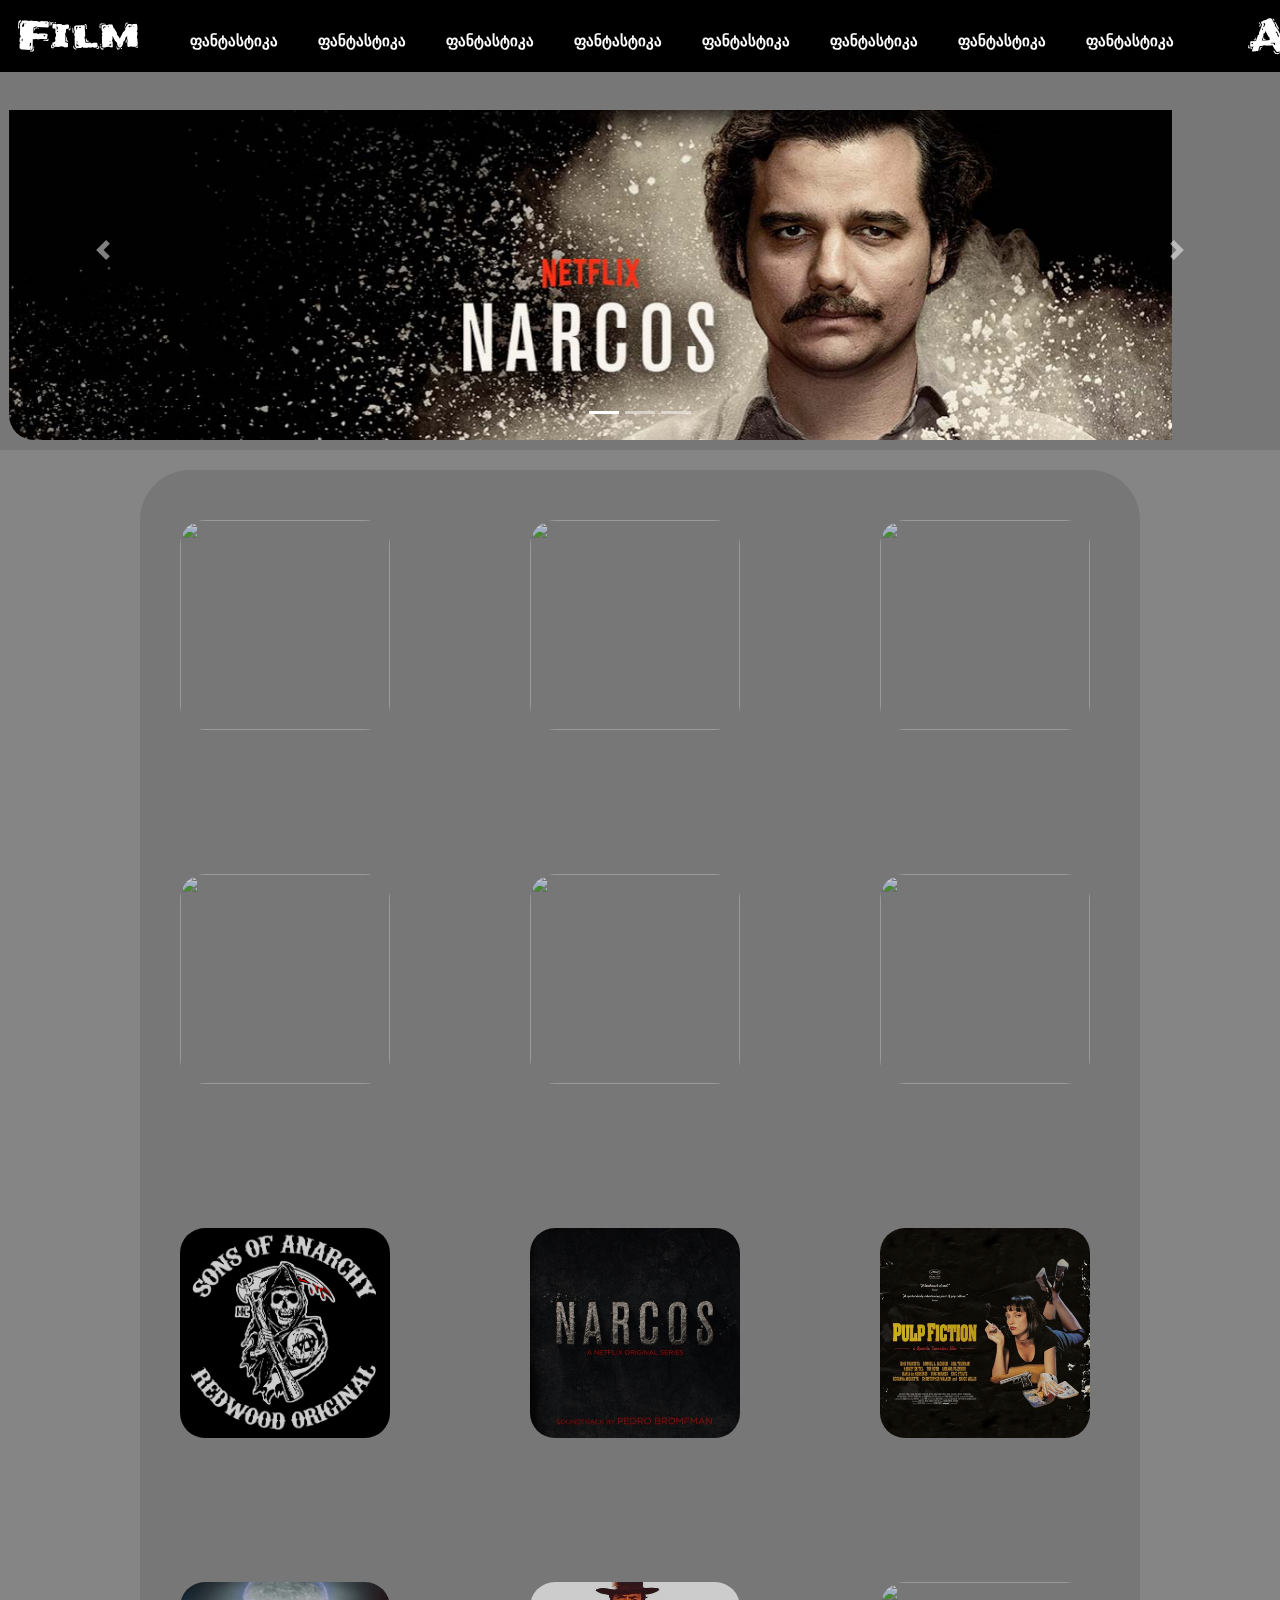
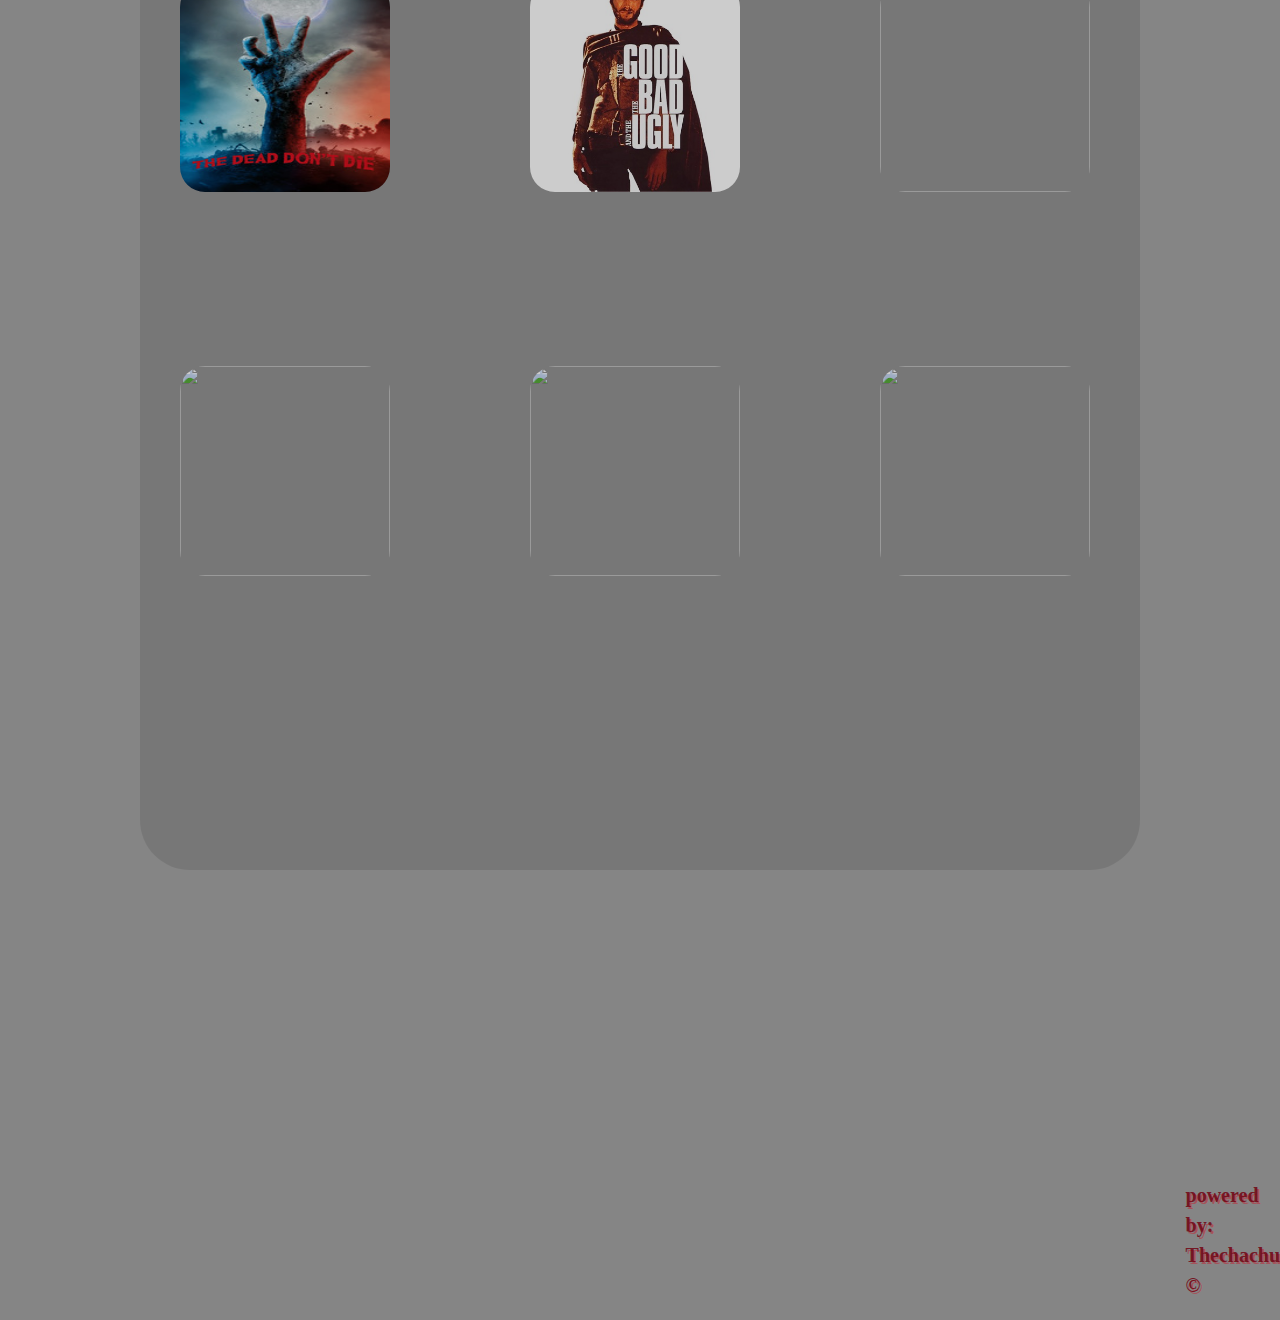
==== commit 2455559d: "3d slider" ====
--- a/index.html
+++ b/index.html
@@ -143,7 +143,7 @@
 </div>
 
 <div class=" header">
-    <div class="carousel slide" data-ride="carousel" id="carouselExampleIndicators" style=" width:1163px;">
+    <div class="carousel slide" data-ride="carousel" id="carouselExampleIndicators" style=" width:1263px;">
         <ol class="carousel-indicators">
             <li class="active" data-slide-to="0" data-target="#carouselExampleIndicators"></li>
             <li data-slide-to="1" data-target="#carouselExampleIndicators"></li>
--- a/css/customstyle.css
+++ b/css/customstyle.css
@@ -493,7 +493,7 @@
     .carousel-item {
         opacity: 1;
         border-radius: 100px;
-        width: 1163px;
+        width: 1063px;
         height: 330px;
         z-index: 1;
     }
